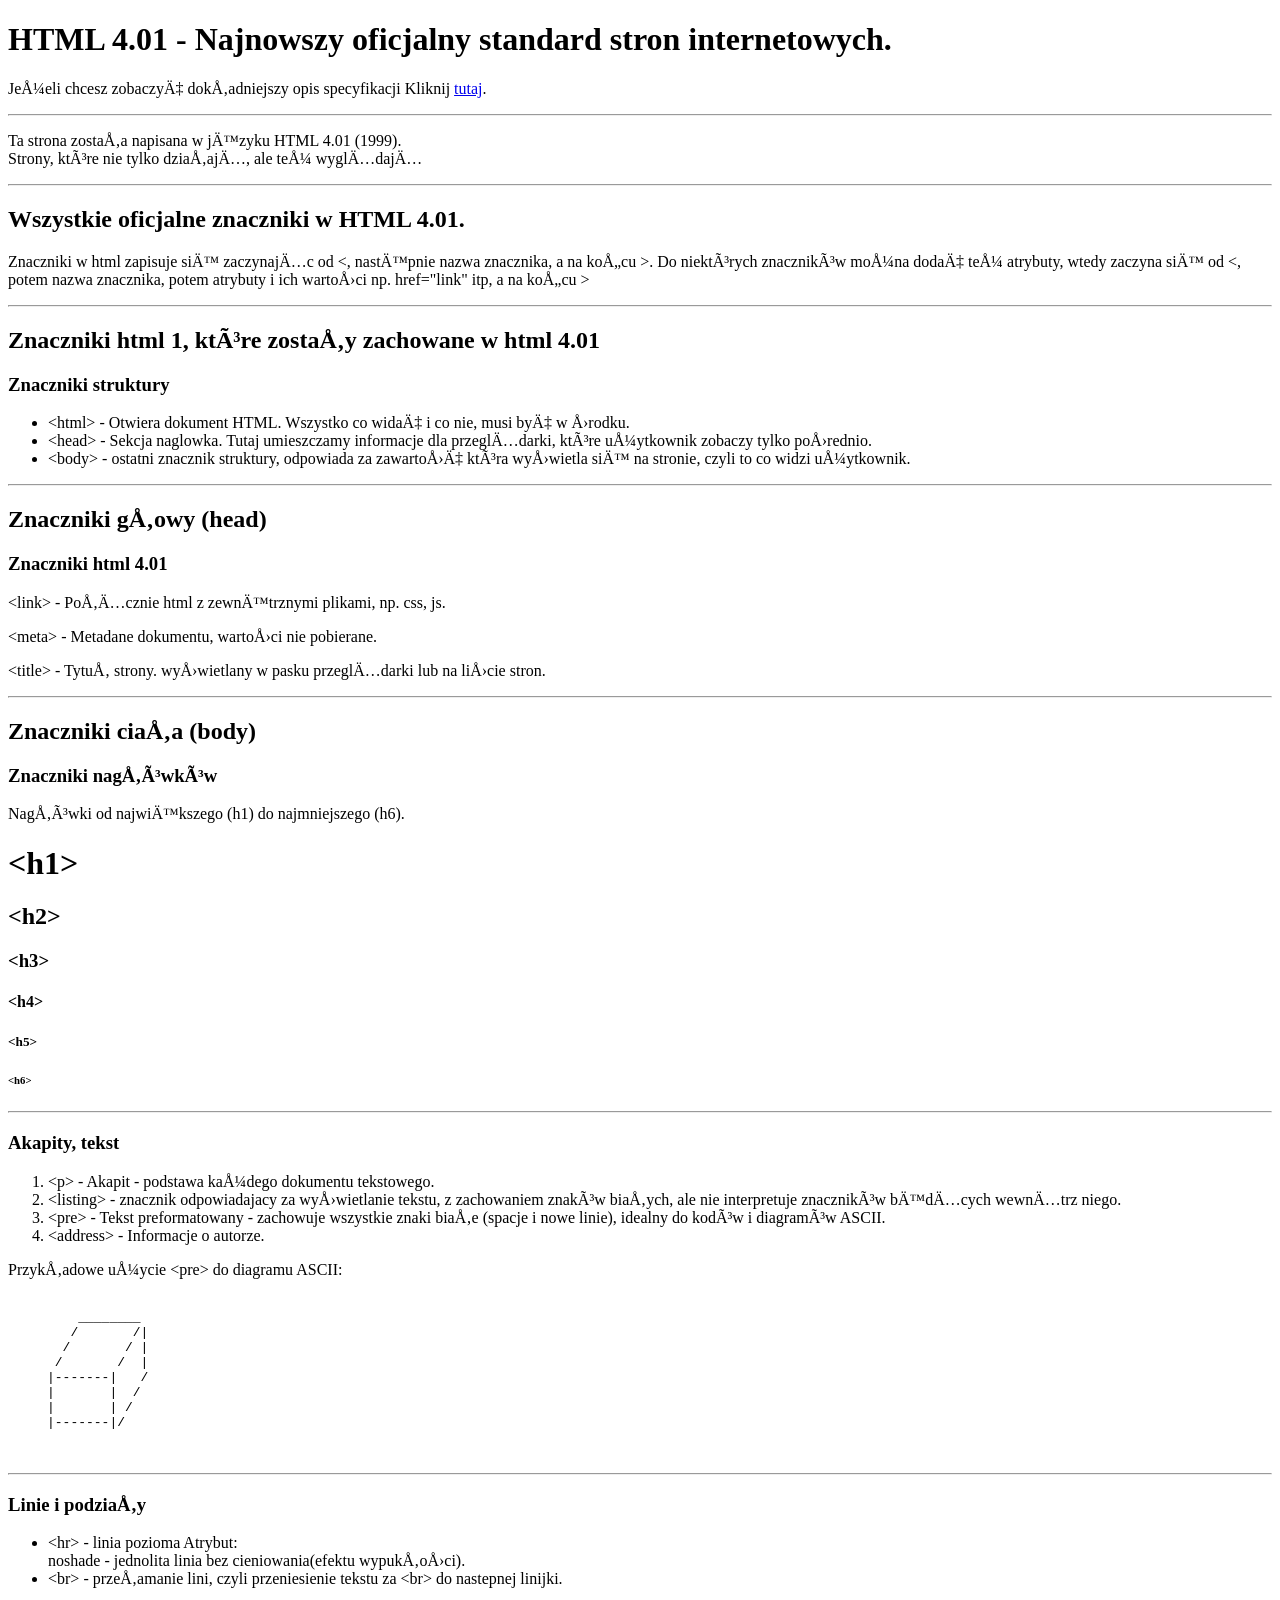
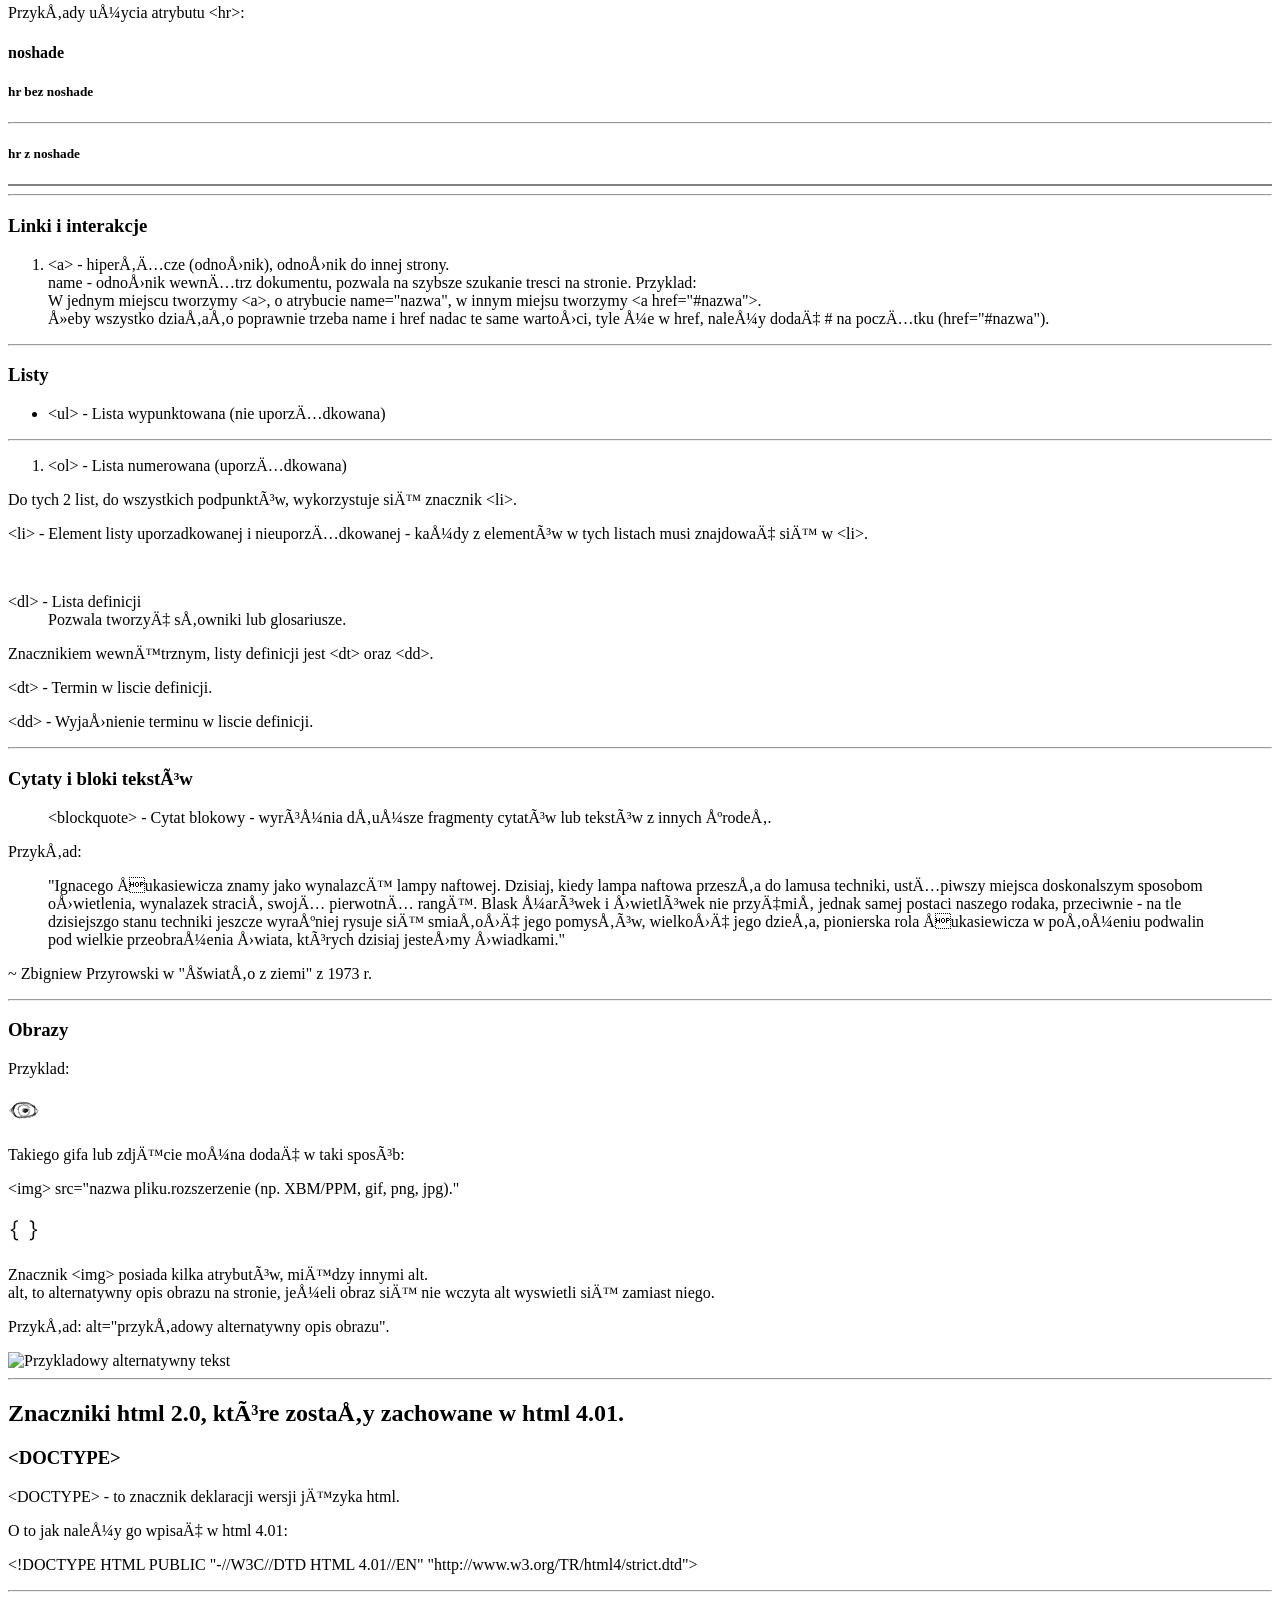
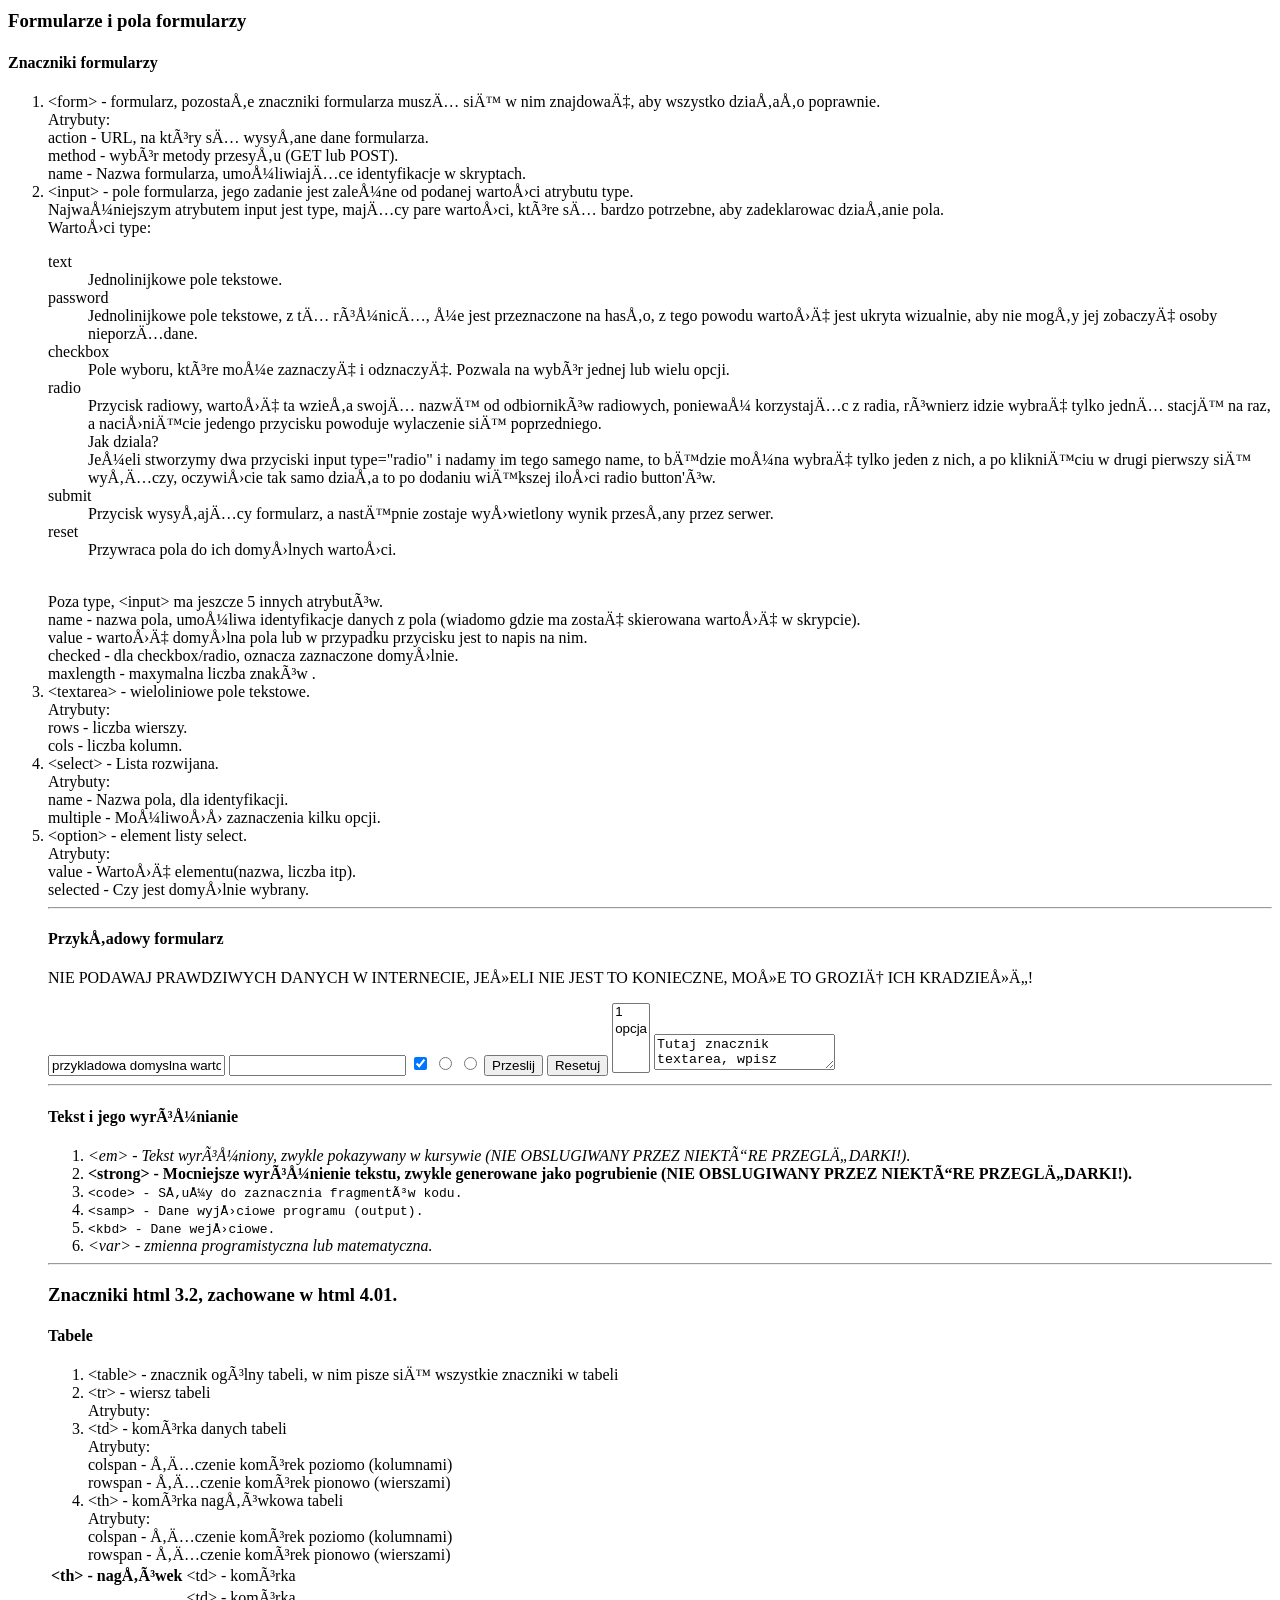
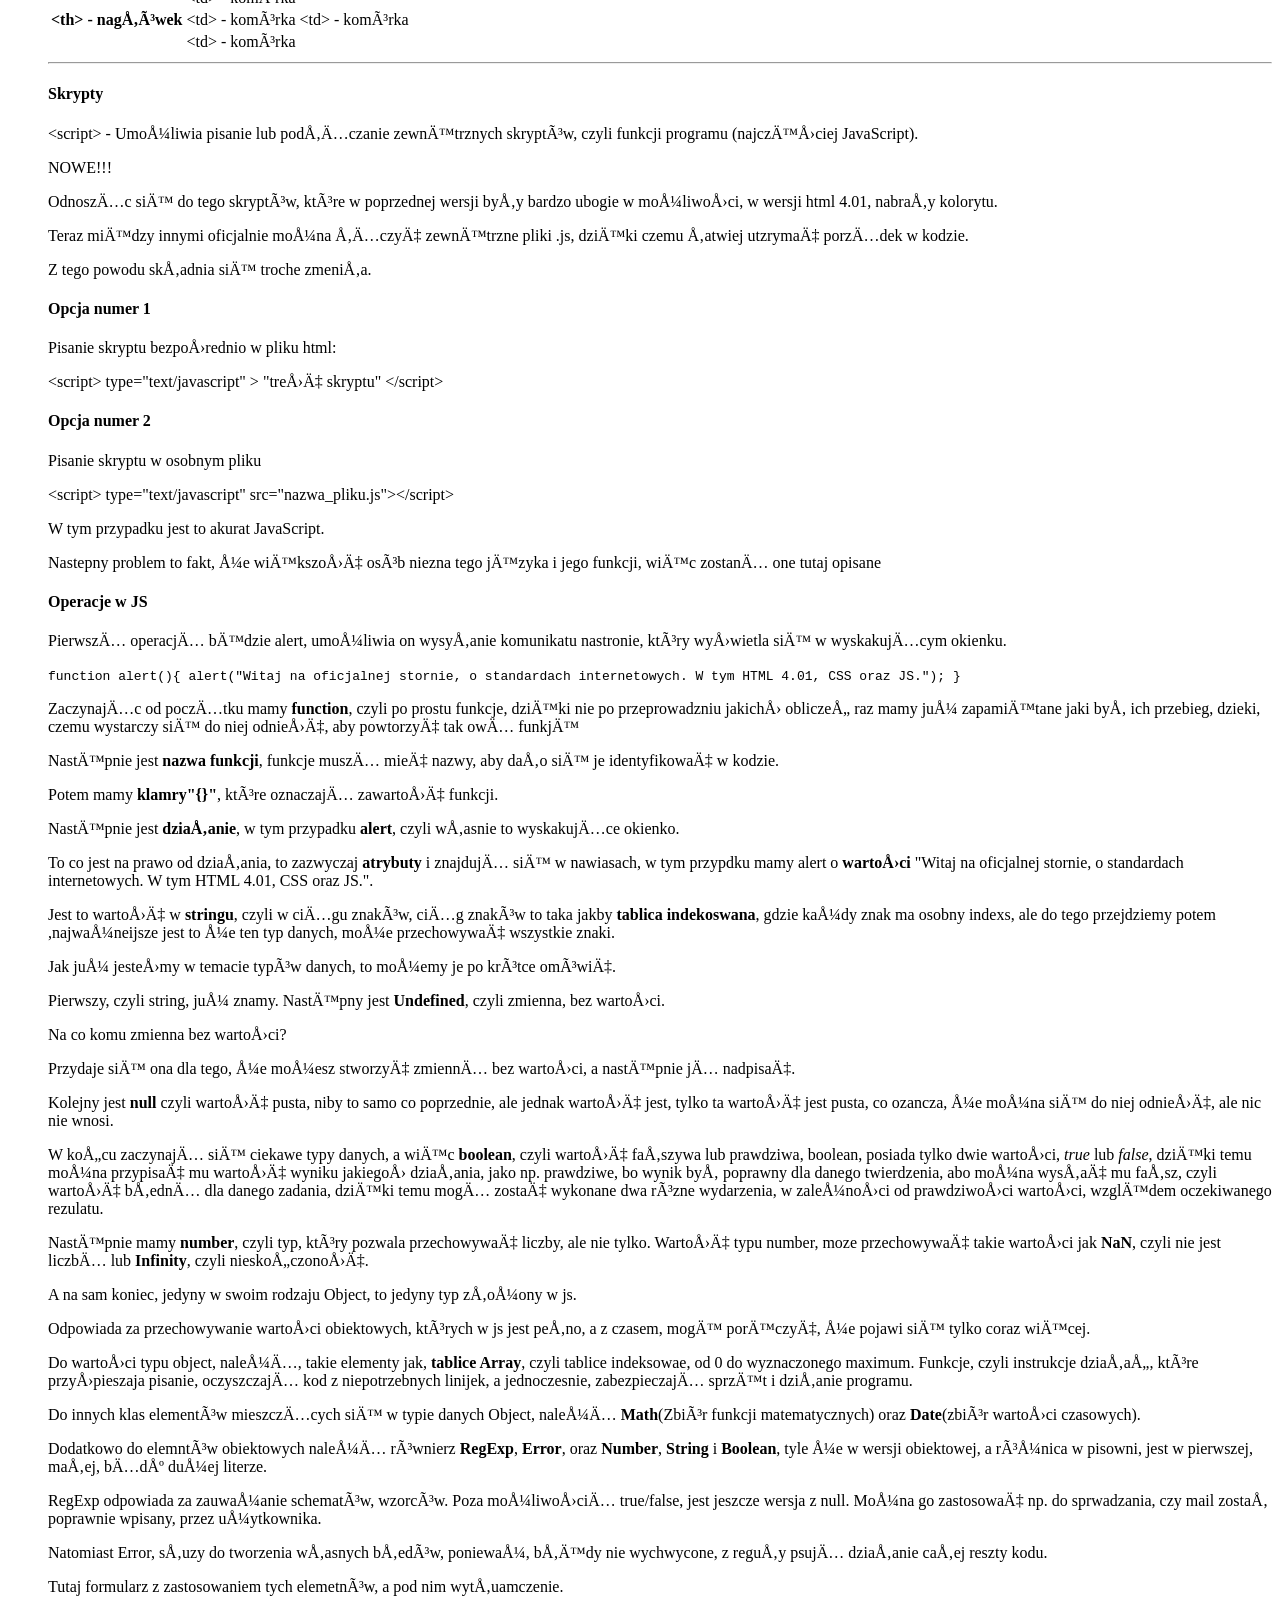
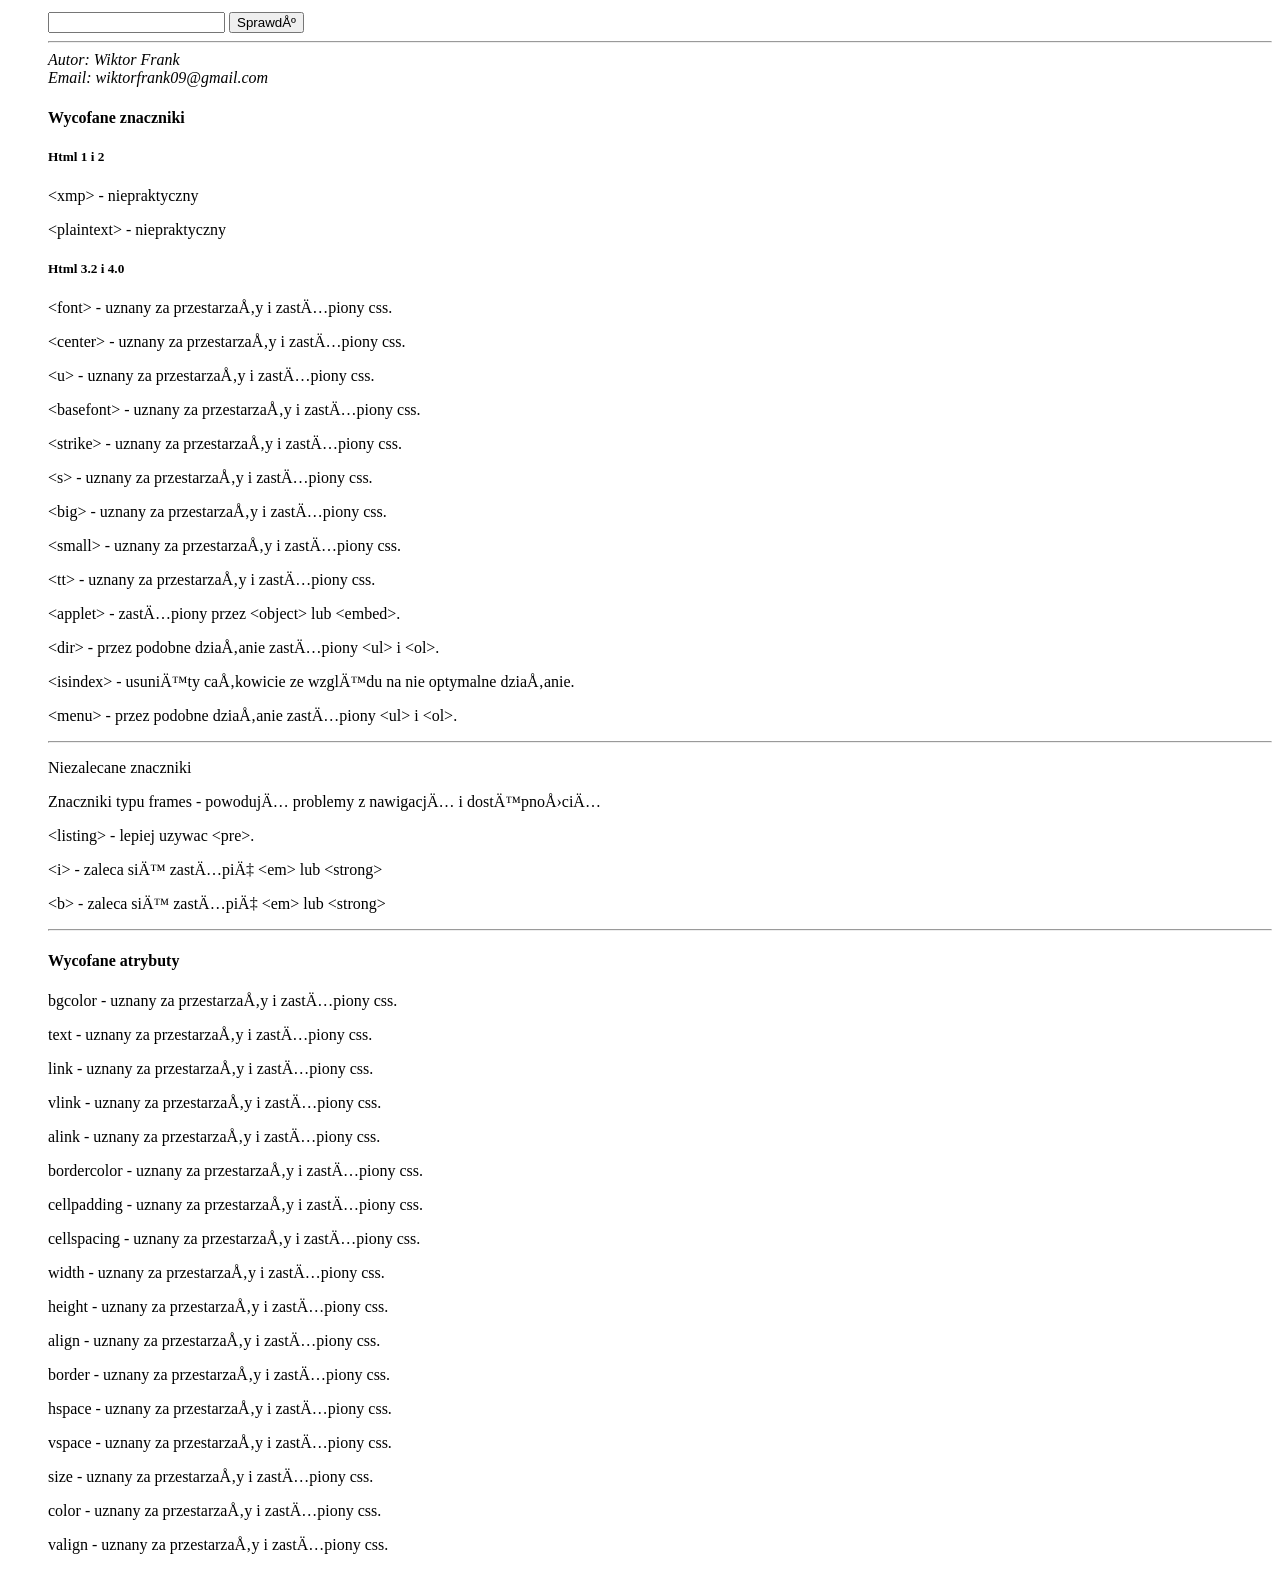
==== html 4.01/index.html @ 4a309d79 "Initial upload projects" ====
<!DOCTYPE HTML PUBLIC "-//W3C//DTD HTML 4.01//EN" "http://www.w3.org/TR/html4/strict.dtd">
<html>
  <head>
    <title>Oficjalna strona o HTML 4.01</title>
    
    <meta http-equiv="Content-Type" content="text/html; charset=ISO-8859-1">
    <meta name="Copyright" content="© 1997 Wiktor Frank">
    <meta name="Author" content="Wiktor Frank">
    <link rel="stylesheet" href="style.css" type="text/css">
    <link rel="icon" href="icon.png" type="image.png">
    <script type="text/javascript" src="main.js"></script>

  </head>
<body onload="alert()">
    <!--Przykladowy komentarz widac go tylko w kodzie.-->
    <h1>HTML 4.01 - Najnowszy oficjalny standard stron internetowych.</h1>

    <p>
        Jeżeli chcesz zobaczyć dokładniejszy opis specyfikacji Kliknij
      <a
        href="https://pl.wikipedia.org/wiki/HTML#Wersje_HTML"
        >tutaj</a
      >.
    </p>

    <hr>

    <p>Ta strona została napisana w języku HTML 4.01 (1999).<br>
    Strony, które nie tylko działają, ale też wyglądają</p>

    <hr>

    <h2>Wszystkie oficjalne znaczniki w HTML 4.01.</h2>
    <p> Znaczniki w html zapisuje się zaczynając od &lt;, następnie nazwa znacznika,
      a na końcu &gt;. Do niektórych znaczników można dodać też atrybuty, wtedy 
      zaczyna się od &lt;, potem nazwa znacznika, potem atrybuty i ich wartości
      np. href="link" itp, a na końcu &gt;</p>

    <hr>
    <a name="znacznikiHtml1"></a>
    <h2>Znaczniki html 1, które zostały zachowane w html 4.01</h2>
    <h3>Znaczniki struktury</h3>
    <ul>
        <li> 
            &lt;html&gt; - Otwiera dokument HTML. Wszystko co widać i co nie, musi być w środku.
        </li>

        <li>
           &lt;head&gt; - Sekcja naglowka. Tutaj umieszczamy informacje dla przeglądarki,
            które użytkownik zobaczy tylko pośrednio.
        </li>



        <li>
            &lt;body&gt; - ostatni znacznik struktury, odpowiada za zawartość która
            wyświetla się na stronie, czyli to co widzi użytkownik.
        </li>
    </ul>

    <hr>
    <h2>Znaczniki głowy (head)</h2>
    <h3>Znaczniki html 4.01</h3>
    <p>&lt;link&gt; - Połącznie html z zewnętrznymi plikami, np. css, js.</p>
    <p>&lt;meta&gt; - Metadane dokumentu, wartości nie pobierane.</p>
    <p>&lt;title&gt; - Tytuł strony. wyświetlany w pasku przeglądarki lub na liście stron.</p>
    
    <hr>
    <h2>Znaczniki ciała (body)</h2>
    <h3>Znaczniki nagłówków</h3>
    <p>
        Nagłówki od największego (h1) do najmniejszego (h6).
    </p>
    <h1>&lt;h1&gt;</h1>
    <h2>&lt;h2&gt;</h2>
    <h3>&lt;h3&gt;</h3>
    <h4>&lt;h4&gt;</h4>
    <h5>&lt;h5&gt;</h5>
    <h6>&lt;h6&gt;</h6>


    <hr>
    <h3>Akapity, tekst</h3>
    <ol>
        <li>
            &lt;p&gt; - Akapit - podstawa każdego dokumentu tekstowego.
        </li>
        <li>
            &lt;listing&gt; - znacznik odpowiadajacy za wyświetlanie tekstu, z zachowaniem znaków białych, ale nie interpretuje znaczników będących wewnątrz niego.
        </li>
        <li>
            &lt;pre&gt; - Tekst preformatowany - zachowuje wszystkie znaki białe (spacje i
            nowe linie), idealny do kodów i diagramów ASCII.
        </li>
        <li>&lt;address&gt; - Informacje o autorze.</li>
    </ol>
    <p>Przykładowe użycie &lt;pre&gt; do diagramu ASCII:</p>
    <pre>
 
         ________
        /       /|
       /       / |
      /       /  |
     |-------|   /
     |       |  /
     |       | /
     |-------|/
      
    </pre>

    <hr>
    <h3>Linie i podziały</h3>
    <ul>
        <li>
            &lt;hr&gt; - linia pozioma
            Atrybut: <br>
            noshade - jednolita linia bez cieniowania(efektu wypukłości).
        </li>
        <li>
            &lt;br&gt; - przełamanie lini, czyli przeniesienie tekstu za &lt;br&gt; do nastepnej linijki.
        </li>
    </ul>
    <p>Przykłady użycia atrybutu &lt;hr&gt;:</p>

    <h4>noshade</h4>
    <h5>hr bez noshade</h5>
    <hr>
    <h5>hr z noshade</h5>
    <hr noshade>
    <hr>
    <h3>Linki i interakcje</h3>
    <ol>
        <li>
            &lt;a&gt; - hiperłącze (odnośnik), odnośnik do innej strony. <br>

            name - odnośnik wewnątrz dokumentu, pozwala na szybsze szukanie tresci na stronie.
            Przyklad: <br>
            W jednym miejscu tworzymy &lt;a&gt;, o atrybucie name="nazwa", w innym miejsu tworzymy &lt;a href="#nazwa"&gt;. <br>
            Żeby wszystko działało poprawnie trzeba name i href nadac te same wartości, tyle że w href, należy dodać # na początku (href="#nazwa").
        </li>
            
    </ol>
    <hr>

    <h3>Listy</h3>
    <ul>
        <li>
            &lt;ul&gt; - Lista wypunktowana (nie uporządkowana)
        </li>
    </ul>
    <hr>
    <ol>
        <li>
            &lt;ol&gt; - Lista numerowana (uporządkowana)
        </li>
    </ol>
    <p>
      Do tych 2 list, do wszystkich podpunktów, wykorzystuje się znacznik &lt;li&gt;.
    </p>
    <p>
      &lt;li&gt; - Element listy uporzadkowanej i nieuporządkowanej - każdy z elementów
      w tych listach musi znajdować się w &lt;li&gt;.
    </p>
    <br>
    <dl>
        <dt>&lt;dl&gt; - Lista definicji</dt>
        <dd>
            Pozwala tworzyć słowniki lub glosariusze.
        </dd>
    </dl>
    <p>
        Znacznikiem wewnętrznym, listy definicji jest &lt;dt&gt; oraz &lt;dd&gt;.
    </p>
    <p>&lt;dt&gt; - Termin w liscie definicji.</p>
    <p>
        &lt;dd&gt; - Wyjaśnienie terminu w liscie definicji.
    </p>
    <hr />
    <h3>Cytaty i bloki tekstów</h3>
    <blockquote>
      &lt;blockquote&gt; - Cytat blokowy - wyróżnia dłuższe fragmenty cytatów lub
      tekstów z innych źrodeł.
    </blockquote>
    <p>Przykład:</p>
    <blockquote>
      "Ignacego Łukasiewicza znamy jako wynalazcę lampy naftowej. Dzisiaj, kiedy
      lampa naftowa przeszła do lamusa techniki, ustąpiwszy miejsca doskonalszym
      sposobom oświetlenia, wynalazek stracił swoją pierwotną rangę. Blask
      żarówek i świetlówek nie przyćmił jednak samej postaci naszego rodaka,
      przeciwnie - na tle dzisiejszgo stanu techniki jeszcze wyraźniej rysuje
      się smiałość jego pomysłów, wielkość jego dzieła, pionierska rola
      Łukasiewicza w położeniu podwalin pod wielkie przeobrażenia świata,
      których dzisiaj jesteśmy świadkami."
    </blockquote>
    <p>~ Zbigniew Przyrowski w "Światło z ziemi" z 1973 r.</p>
    <hr />
    <h3>Obrazy</h3>
    <p>Przyklad: </p>
    <img src="gif.gif" alt="przykladowy gif" title="obraz w gif">
    <p>Takiego gifa lub zdjęcie można dodać w taki sposób:</p>
    <p>&lt;img&gt; src="nazwa pliku.rozszerzenie (np. XBM/PPM, gif, png, jpg)."</p>
    <img src="icon.png" alt="ikona.png" title="ikona w png">
    <p>
        Znacznik &lt;img&gt; posiada kilka atrybutów, między innymi alt. <br>
        alt, to alternatywny opis obrazu na stronie, jeżeli obraz się nie wczyta alt wyswietli się zamiast niego.
    </p>
    <p>Przykład: alt="przykładowy alternatywny opis obrazu".</p>
    <img src="nieistniejacy plik" alt="Przykladowy alternatywny tekst ">
    <hr>
    <a name="znacznikiHtml2"></a>
    <h2>Znaczniki html 2.0, które zostały zachowane w html 4.01.</h2>
    <h3>&lt;DOCTYPE&gt;</h3>
    <p>&lt;DOCTYPE&gt; - to znacznik deklaracji wersji języka html.</p>
    <p>O to jak należy go wpisać w html 4.01:</p>
    <p>&lt;!DOCTYPE HTML PUBLIC "-//W3C//DTD HTML 4.01//EN" "http://www.w3.org/TR/html4/strict.dtd"&gt;</p>
    <p></p>
    <hr>
    <h3>Formularze i pola formularzy</h3>
    <h4>Znaczniki formularzy</h4>
    <ol>
        <li>
            &lt;form&gt; - formularz, pozostałe znaczniki formularza muszą się w nim znajdować, aby wszystko działało poprawnie. <br>
            Atrybuty: <br>
            action - URL, na który są wysyłane dane formularza. <br>
            method - wybór metody przesyłu (GET lub POST). <br>
            name - Nazwa formularza, umożliwiające identyfikacje w skryptach.
        </li>
        <li>&lt;input&gt; - pole formularza, jego zadanie jest zależne od podanej wartości atrybutu type. <br>
            Najważniejszym atrybutem input jest type, mający pare wartości, które są bardzo potrzebne, aby zadeklarowac działanie pola. <br>
            Wartości type: <br>
            <dl>
                <dt>text</dt>
                <dd>Jednolinijkowe pole tekstowe.</dd>
                <dt>password</dt>
                <dd>Jednolinijkowe pole tekstowe, z tą różnicą, że jest przeznaczone na hasło, z tego powodu wartość jest ukryta wizualnie, aby nie mogły jej zobaczyć osoby nieporządane.</dd>
                <dt>checkbox</dt>
                <dd>Pole wyboru, które może zaznaczyć i odznaczyć. Pozwala na wybór jednej lub wielu opcji.</dd>
                <dt>radio</dt>
                <dd>Przycisk radiowy, wartość ta wzieła swoją nazwę od odbiorników radiowych, ponieważ korzystając z radia, równierz idzie wybrać tylko jedną stację na raz, a naciśnięcie jedengo przycisku powoduje wylaczenie się poprzedniego. <br>
            Jak dziala? <br>
            Jeżeli stworzymy dwa przyciski input type="radio" i nadamy im tego samego name, to będzie można wybrać tylko jeden z nich, a po kliknięciu w drugi pierwszy się wyłączy, oczywiście tak samo działa to po dodaniu większej ilości radio button'ów.</dd>
                <dt>submit</dt>
                <dd>Przycisk wysyłający formularz, a następnie zostaje wyświetlony wynik przesłany przez serwer.</dd>
                <dt>reset</dt>
                <dd>Przywraca pola do ich domyślnych wartości.</dd>
            </dl>
            </li>
            <br>
                Poza type, &lt;input&gt; ma jeszcze 5 innych atrybutów. <br>
                name - nazwa pola, umożliwa identyfikacje danych z pola (wiadomo gdzie ma zostać skierowana wartość w skrypcie). <br>
                value - wartość domyślna pola lub w przypadku przycisku jest to napis na nim.<br>
                checked - dla checkbox/radio, oznacza zaznaczone domyślnie. <br>
                maxlength - maxymalna liczba znaków .

            <li>
                &lt;textarea&gt; - wieloliniowe pole tekstowe. <br>
                Atrybuty: <br>
                rows - liczba wierszy. <br>
                cols - liczba kolumn.

            </li>
            <li>
                &lt;select&gt; - Lista rozwijana. <br>
                Atrybuty: <br>
                name - Nazwa pola, dla identyfikacji. <br>
                multiple - Możliwośś zaznaczenia kilku opcji.
            </li>
            <li>
                &lt;option&gt; - element listy select. <br>
                Atrybuty: <br>
                value - Wartość elementu(nazwa, liczba itp). <br>
                selected - Czy jest domyślnie wybrany.
            </li>



    <hr>
    <h4>Przykładowy formularz</h4>
    <p>NIE PODAWAJ PRAWDZIWYCH DANYCH W INTERNECIE, JEŻELI NIE JEST TO KONIECZNE, MOŻE TO GROZIĆ ICH KRADZIEŻĄ!</p>
        <form action="" method="post">


            <input type="text" value="przykladowa domyslna wartosc" name="text">

            <input type="password" maxlength="10" name="password">

            <input type="checkbox" name="checkbox" checked value="Przykladowy checkbox">

            <input type="radio" value="radio button 1" name="radio">
            <input type="radio" value="radio button 2" name="radio">

            <input type="submit" value="Przeslij" name="submit">

            <input type="reset" value="Resetuj" name="reset">

            <select name="select" multiple>
                <option value="1">1</option>
                <option value="opcja">opcja</option>
            </select>



            <textarea name="textarea">Tutaj znacznik textarea, wpisz tekst.</textarea>



    </form>
    <hr>
    <h4>Tekst i jego wyróżnianie</h4>
    <ol>
        <li>
            <em>&lt;em&gt; - Tekst wyróżniony, zwykle pokazywany w kursywie (NIE OBSLUGIWANY PRZEZ NIEKTÓRE PRZEGLĄDARKI!).</em>
        </li>
        <li>
            <strong>&lt;strong&gt; - Mocniejsze wyróżnienie tekstu, zwykle generowane jako pogrubienie (NIE OBSLUGIWANY PRZEZ NIEKTÓRE PRZEGLĄDARKI!). </strong>
        </li>
        <li>
            <code>&lt;code&gt; - Służy do zaznacznia fragmentów kodu.</code> 
        </li>
        <li>
            <samp>&lt;samp&gt; - Dane wyjściowe programu (output).</samp>
        </li>
        <li>
            <kbd>&lt;kbd&gt; - Dane wejściowe.</kbd>
        </li>
        <li>
            <var>&lt;var&gt; - zmienna programistyczna lub matematyczna.</var>
        </li>


    </ol>
    <hr>
    <a name="znacznikiHtml3"></a>
    <h3>Znaczniki html 3.2, zachowane w html 4.01.</h3>
    <h4>Tabele</h4>
    <ol>
        <li>&lt;table&gt; - znacznik ogólny tabeli, w nim pisze się wszystkie znaczniki w tabeli
            <br>

            
        </li>
        <li>&lt;tr&gt; - wiersz tabeli <br>
        Atrybuty: <br>
            
        


        </li>
        <li>&lt;td&gt; - komórka danych tabeli <br>
        Atrybuty: <br>
            

        colspan - łączenie komórek poziomo (kolumnami) <br>
        rowspan - łączenie komórek pionowo (wierszami)
    
    </li>
        <li>&lt;th&gt; - komórka nagłówkowa tabeli <br>
        Atrybuty: <br>
            

        colspan - łączenie komórek poziomo (kolumnami) <br>
        rowspan - łączenie komórek pionowo (wierszami)</li>
    </ol>
    <table>
        <tr>
            <th>&lt;th&gt; - nagłówek</th>
            <td colspan="2">&lt;td&gt; - komórka</td>
        </tr>
        <tr>
            <th rowspan="4">&lt;th&gt; - nagłówek</th>
            <td>&lt;td&gt; - komórka</td>
        </tr>
        <tr>
            <td>&lt;td&gt; - komórka</td>
            <td>&lt;td&gt; - komórka</td>
        </tr>
        <tr>
            <td>&lt;td&gt; - komórka</td>
        </tr>

    </table>
    <hr>
    <h4>Skrypty</h4>
    <p>&lt;script&gt; - Umożliwia pisanie lub podłączanie zewnętrznych skryptów, czyli funkcji programu (najczęściej JavaScript).</p>
    <script type="text/javascript" src="main.js"></script>
    <p>NOWE!!!</p>
    <p>Odnosząc się do tego skryptów, które w poprzednej wersji były bardzo ubogie w możliwości, w wersji html 4.01, nabrały kolorytu.

    </p>
    <p>Teraz między innymi oficjalnie można łączyć zewnętrzne pliki .js, dzięki czemu łatwiej utzrymać porządek w kodzie. </p>
    <p>Z tego powodu składnia się troche zmeniła.</p>
    <h4>Opcja numer 1</h4>
    <p>Pisanie skryptu bezpośrednio w pliku html:</p>
    <p>&lt;script&gt; type="text/javascript" >
        "treść skryptu"
    &lt;/script&gt;</p>
    <h4>Opcja numer 2</h4>
    <p>Pisanie skryptu w osobnym pliku</p>
    &lt;script&gt; type="text/javascript" src="nazwa_pliku.js">&lt;/script&gt;
    <p>W tym przypadku jest to akurat JavaScript.</p>
    <p>Nastepny problem to fakt, że większość osób niezna tego języka i jego funkcji, więc zostaną one tutaj opisane</p>
    <h4>Operacje w JS</h4>
    <p>Pierwszą operacją będzie alert, umożliwia on wysyłanie komunikatu nastronie, który wyświetla się w wyskakującym okienku.</p>
    <p><code>    function alert(){
        alert("Witaj na oficjalnej stornie, o standardach internetowych. W tym HTML 4.01, CSS oraz JS.");
    }</code></p>
    <p>Zaczynając od początku mamy <strong>function</strong>, czyli po prostu funkcje, dzięki nie po przeprowadzniu jakichś obliczeń raz mamy już zapamiętane jaki był ich przebieg, dzieki, czemu wystarczy się do niej odnieść, aby powtorzyć tak ową funkję</p>
    <p>Następnie jest <strong>nazwa funkcji</strong>, funkcje muszą mieć nazwy, aby dało się je identyfikować w kodzie.</p>
    <p>Potem mamy <strong>klamry"{}"</strong>, które oznaczają zawartość funkcji.</p>
    <p>Następnie jest <strong>działanie</strong>, w tym przypadku <strong>alert</strong>, czyli własnie to wyskakujące okienko.</p>
    <p>To co jest na prawo od działania, to zazwyczaj <strong>atrybuty</strong> i znajdują się w nawiasach, w tym przypdku mamy alert o <strong>wartości</strong> "Witaj na oficjalnej stornie, o standardach internetowych. W tym HTML 4.01, CSS oraz JS.".</p>
    <p>Jest to wartość w <strong>stringu</strong>, czyli w ciągu znaków, ciąg znaków to taka jakby <strong>tablica indekoswana</strong>, gdzie każdy znak ma osobny indexs, ale do tego przejdziemy potem ,najważneijsze jest to że ten typ danych, może przechowywać wszystkie znaki.</p>
    <p>Jak już jesteśmy w temacie typów danych, to możemy je po krótce omówić.</p>
    <p>Pierwszy, czyli string, już znamy. Następny jest <strong>Undefined</strong>, czyli zmienna, bez wartości.</p>
    <p>Na co komu zmienna bez wartości?</p>
    <p>Przydaje się ona dla tego, że możesz stworzyć zmienną bez wartości, a następnie ją nadpisać.</p>
    <p>Kolejny jest <strong>null</strong>  czyli wartość pusta, niby to samo co poprzednie, ale jednak wartość jest, tylko ta wartość jest pusta, co ozancza, że można się do niej odnieść, ale nic nie wnosi.</p>
    <p>W końcu zaczynają się ciekawe typy danych, a więc <strong>boolean</strong>, czyli wartość fałszywa lub prawdziwa, boolean, posiada tylko dwie wartości, <em>true</em> lub <em>false</em>, dzięki temu można przypisać mu wartość wyniku jakiegoś działania, jako np. prawdziwe, bo wynik był poprawny dla danego twierdzenia, abo można wysłać mu fałsz, czyli wartość błedną dla danego zadania, dzięki temu mogą zostać wykonane dwa rózne wydarzenia, w zależności od prawdziwości wartości, względem oczekiwanego rezulatu.</p>
    <p>Następnie mamy <strong>number</strong>, czyli typ, który pozwala przechowywać liczby, ale nie tylko. Wartość typu number, moze przechowywać takie wartości jak <strong>NaN</strong>, czyli nie jest liczbą lub <strong>Infinity</strong>, czyli nieskończoność.</p>
    <p>A na sam koniec, jedyny w swoim rodzaju Object, to jedyny typ złożony w js.</p>
    <p>Odpowiada za przechowywanie wartości obiektowych, których w js jest pełno, a z czasem, mogę poręczyć, że pojawi się tylko coraz więcej.</p>
    <p>Do wartości typu object, należą, takie elementy jak, <strong>tablice Array</strong>, czyli tablice indeksowae, od 0 do wyznaczonego maximum. Funkcje, czyli instrukcje działań, które przyśpieszaja pisanie, oczyszczają kod z niepotrzebnych linijek, a jednoczesnie, zabezpieczają sprzęt i dziłanie programu. </p>
    <p>Do innych klas elementów mieszczących się w typie danych Object, należą <strong>Math</strong>(Zbiór funkcji matematycznych) oraz <strong>Date</strong>(zbiór wartości czasowych). </p>
    <p>Dodatkowo do elemntów obiektowych należą równierz <strong>RegExp</strong>, <strong>Error</strong>, oraz <strong>Number</strong>, <strong>String</strong> i <strong>Boolean</strong>, tyle że w wersji obiektowej, a różnica w pisowni, jest w pierwszej, małej, bądź dużej literze.</p>
    <p>RegExp odpowiada za zauważanie schematów, wzorców. Poza możliwością true/false, jest jeszcze wersja z null. Można go zastosować np. do sprwadzania, czy mail został poprawnie wpisany, przez użytkownika.</p>
    <p>Natomiast Error, słuzy do tworzenia własnych błedów, ponieważ, błędy nie wychwycone, z reguły psują działanie całej reszty kodu.</p>

    <p>Tutaj formularz z zastosowaniem tych elemetnów, a pod nim wytłuamczenie.</p>
    
        <input type="text" name="mail">
        <button onclick="Sprawdzanie_maila()">Sprawdź</button>
    
    <hr>
    <address>
        Autor: Wiktor Frank<br>
        Email: wiktorfrank09@gmail.com
    </address>
    <h4>Wycofane znaczniki</h4>
    <h5>Html 1 i 2</h5>
    <p>&lt;xmp&gt; - niepraktyczny</p>
    <p>&lt;plaintext&gt; - niepraktyczny</p>
    <h5>Html 3.2 i 4.0</h5>
    <p>&lt;font&gt; - uznany za przestarzały i zastąpiony css.</p>
    <p>&lt;center&gt; - uznany za przestarzały i zastąpiony css.</p>
    <p>&lt;u&gt; - uznany za przestarzały i zastąpiony css.</p>
    <p>&lt;basefont&gt; - uznany za przestarzały i zastąpiony css.</p>
    <p>&lt;strike&gt; - uznany za przestarzały i zastąpiony css.</p>
    <p>&lt;s&gt; - uznany za przestarzały i zastąpiony css.</p>
    <p>&lt;big&gt; - uznany za przestarzały i zastąpiony css.</p>
    <p>&lt;small&gt; - uznany za przestarzały i zastąpiony css.</p>
    <p>&lt;tt&gt; - uznany za przestarzały i zastąpiony css.</p>
    <p>&lt;applet&gt; - zastąpiony przez &lt;object&gt; lub &lt;embed&gt;.</p>
    <p>&lt;dir&gt; - przez podobne działanie zastąpiony &lt;ul&gt; i &lt;ol&gt;.</p>
    <p>&lt;isindex&gt; - usunięty całkowicie ze względu na nie optymalne działanie.</p>
    <p>&lt;menu&gt; - przez podobne działanie zastąpiony &lt;ul&gt; i &lt;ol&gt;.</p>
    <hr>
    <p>Niezalecane znaczniki</p>
    <p>Znaczniki typu frames - powodują problemy z nawigacją i dostępnością</p>
    <p>&lt;listing&gt;  - lepiej uzywac &lt;pre&gt;.</p>
    <p>&lt;i&gt; - zaleca się zastąpić &lt;em&gt; lub &lt;strong&gt;</p>
    <p>&lt;b&gt; - zaleca się zastąpić &lt;em&gt; lub &lt;strong&gt;</p>

    <hr>

    <h4>Wycofane atrybuty</h4>
    <p>bgcolor - uznany za przestarzały i zastąpiony css.</p>
    <p>text - uznany za przestarzały i zastąpiony css.</p>
    <p>link - uznany za przestarzały i zastąpiony css.</p>
    <p>vlink - uznany za przestarzały i zastąpiony css.</p>
    <p>alink - uznany za przestarzały i zastąpiony css.</p>
    <p>bordercolor - uznany za przestarzały i zastąpiony css.</p>
    <p>cellpadding - uznany za przestarzały i zastąpiony css.</p>
    <p>cellspacing - uznany za przestarzały i zastąpiony css.</p>
    <p>width - uznany za przestarzały i zastąpiony css.</p>
    <p>height - uznany za przestarzały i zastąpiony css.</p>
    <p>align - uznany za przestarzały i zastąpiony css.</p>
    <p>border - uznany za przestarzały i zastąpiony css.</p>
    <p>hspace - uznany za przestarzały i zastąpiony css.</p>
    <p>vspace - uznany za przestarzały i zastąpiony css.</p>
    <p>size - uznany za przestarzały i zastąpiony css.</p>
    <p>color - uznany za przestarzały i zastąpiony css.</p>
    <p>valign - uznany za przestarzały i zastąpiony css.</p>



</body>
</html>
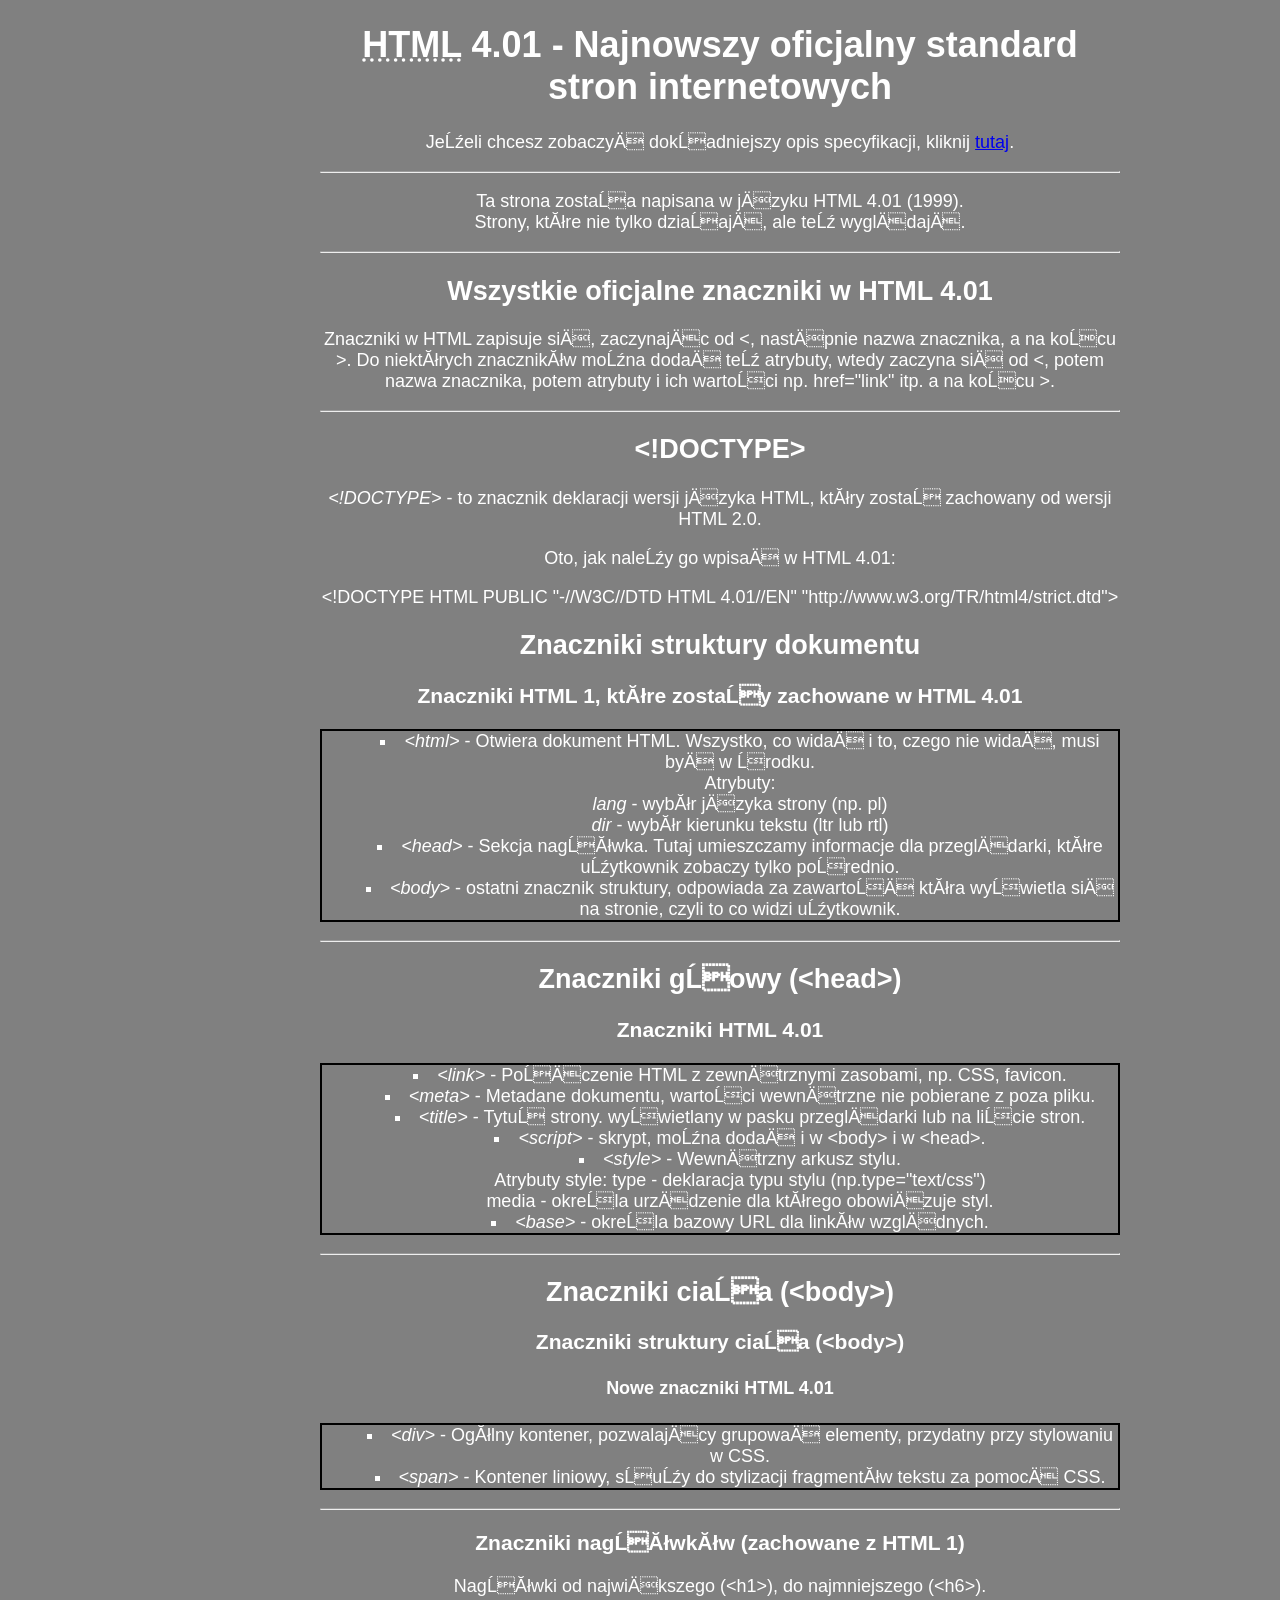
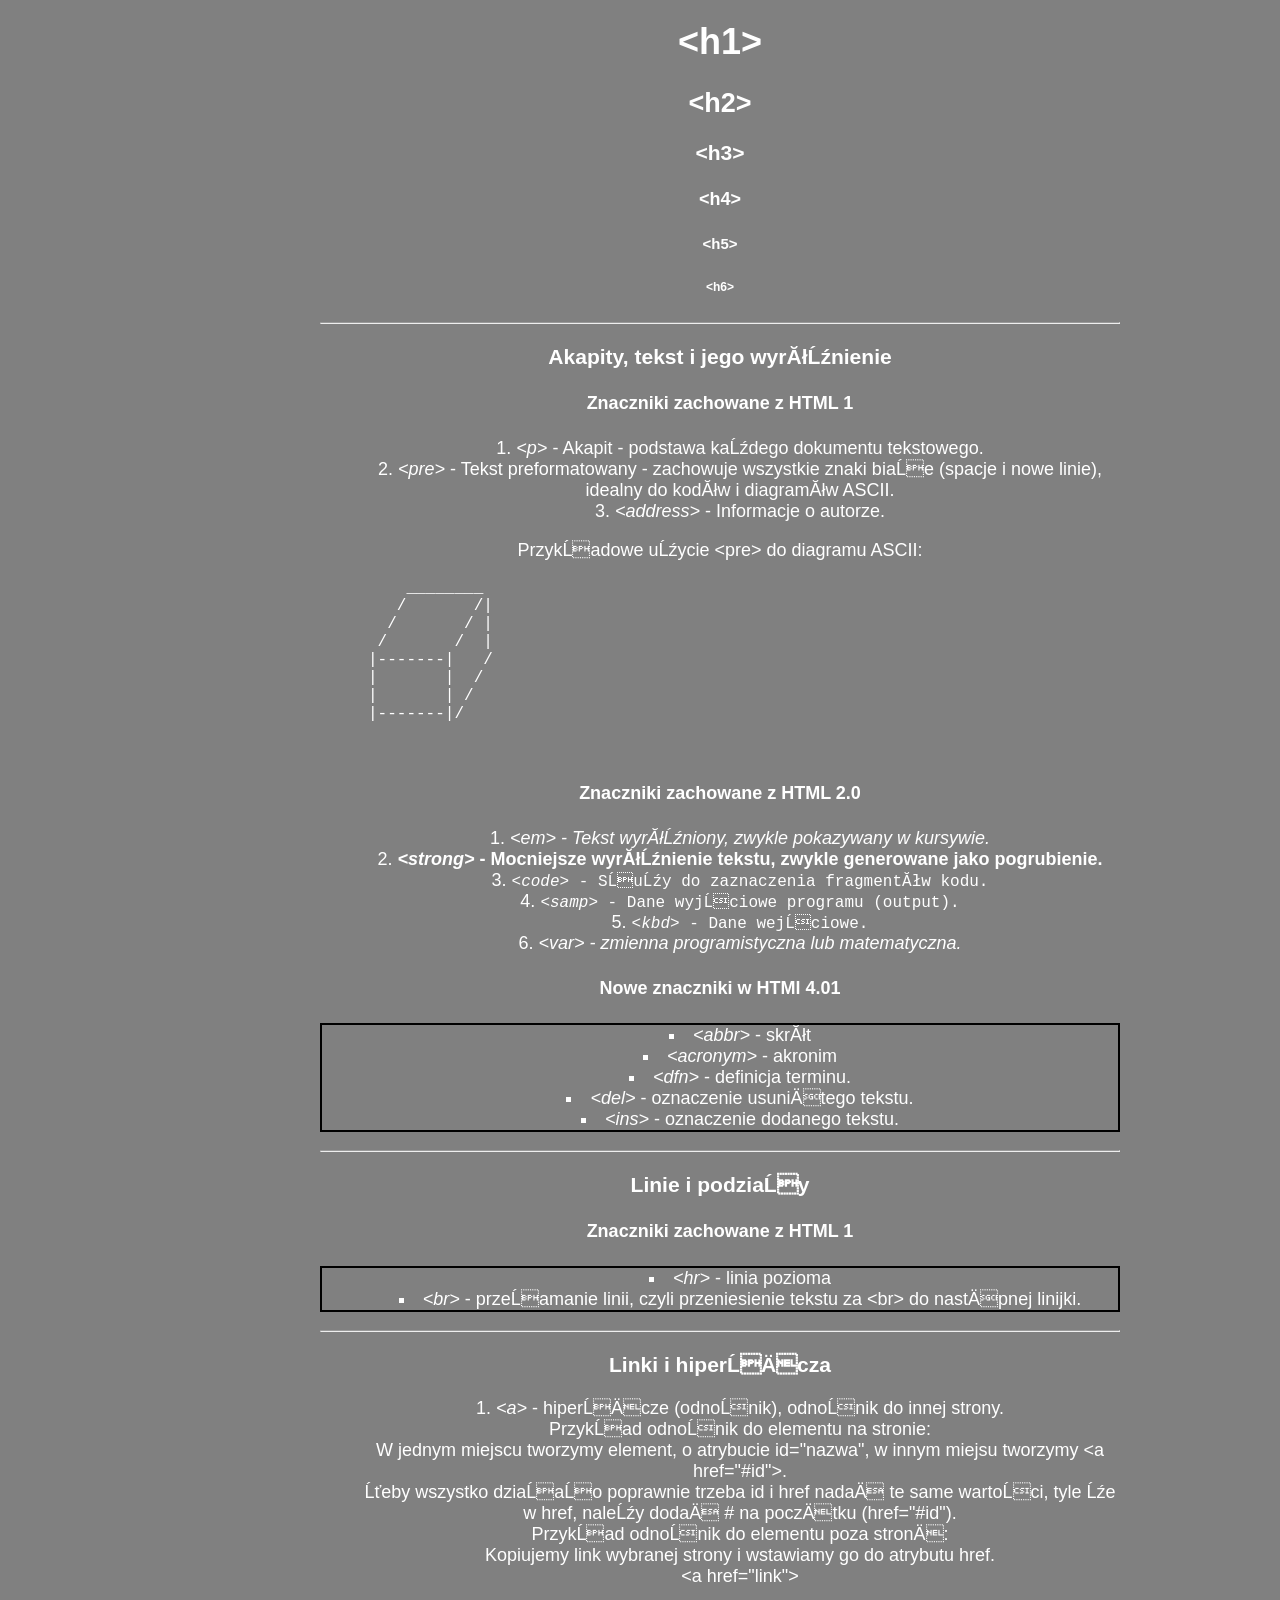
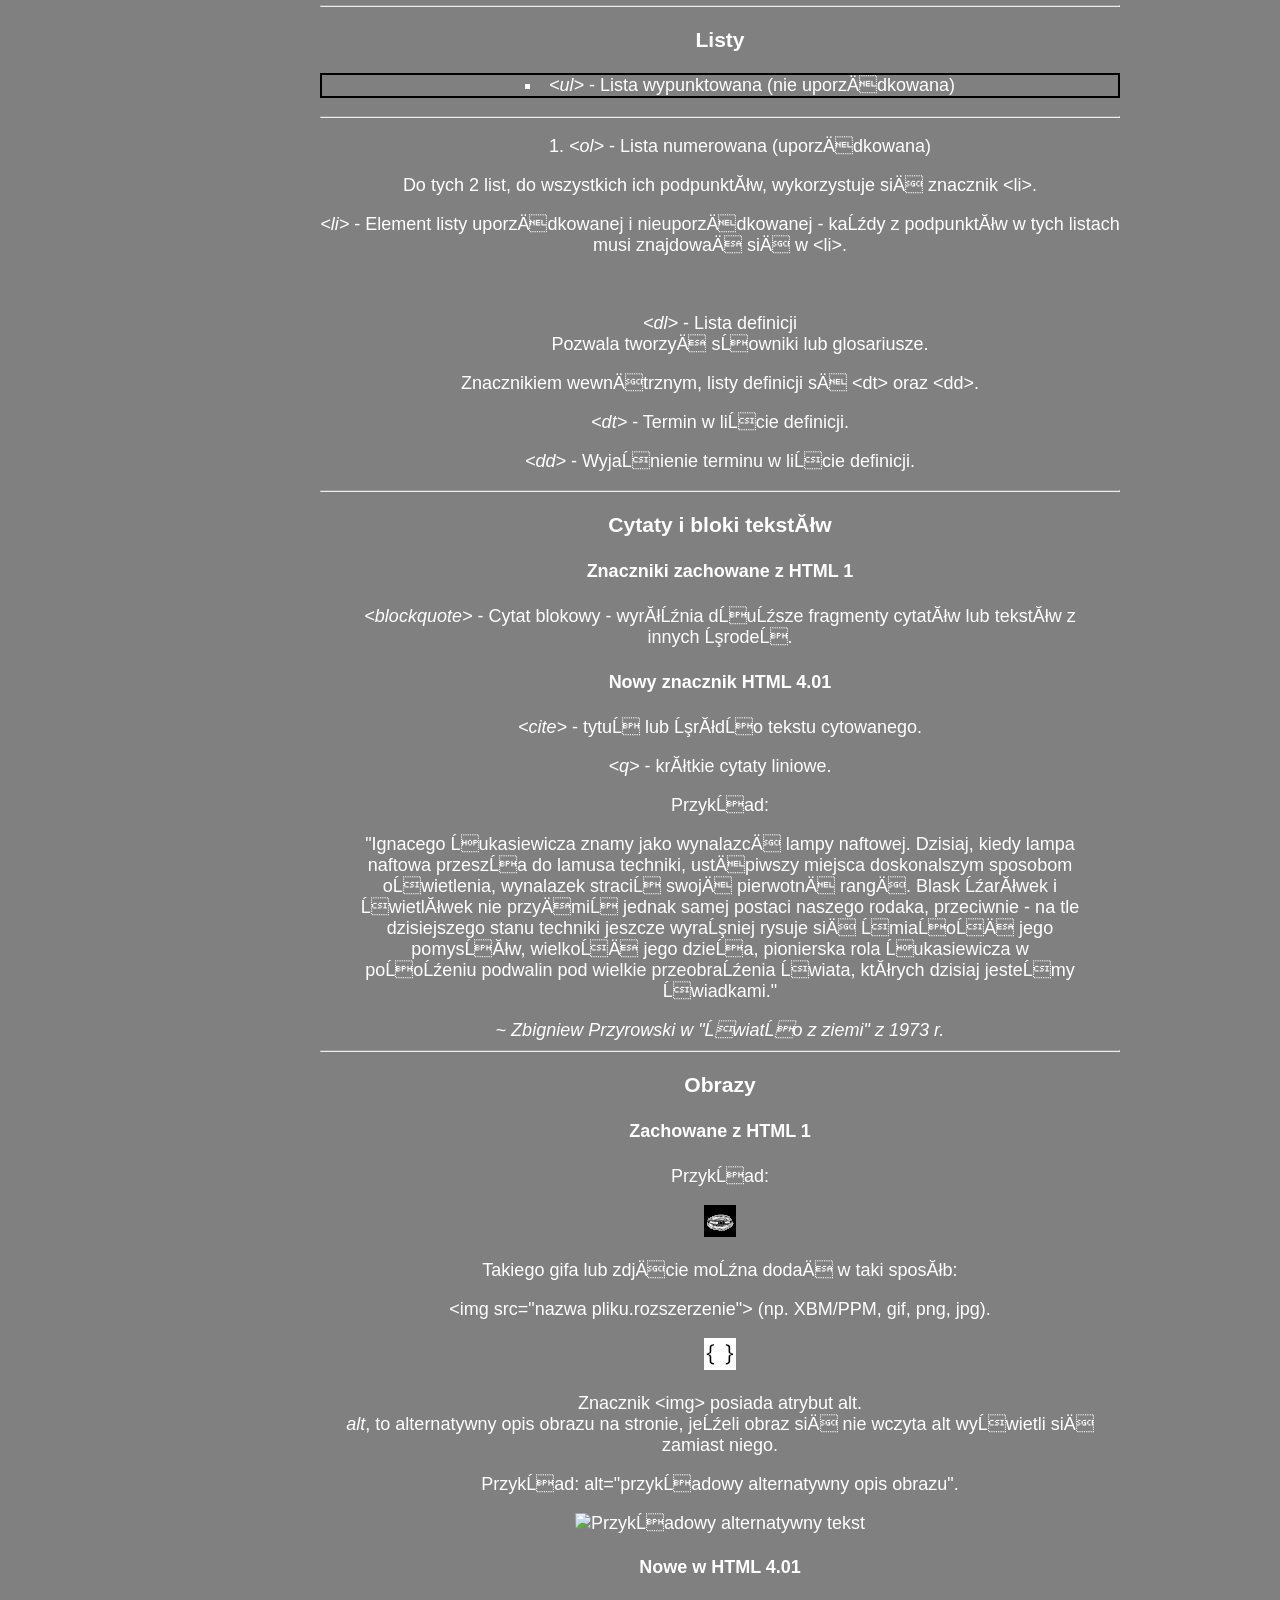
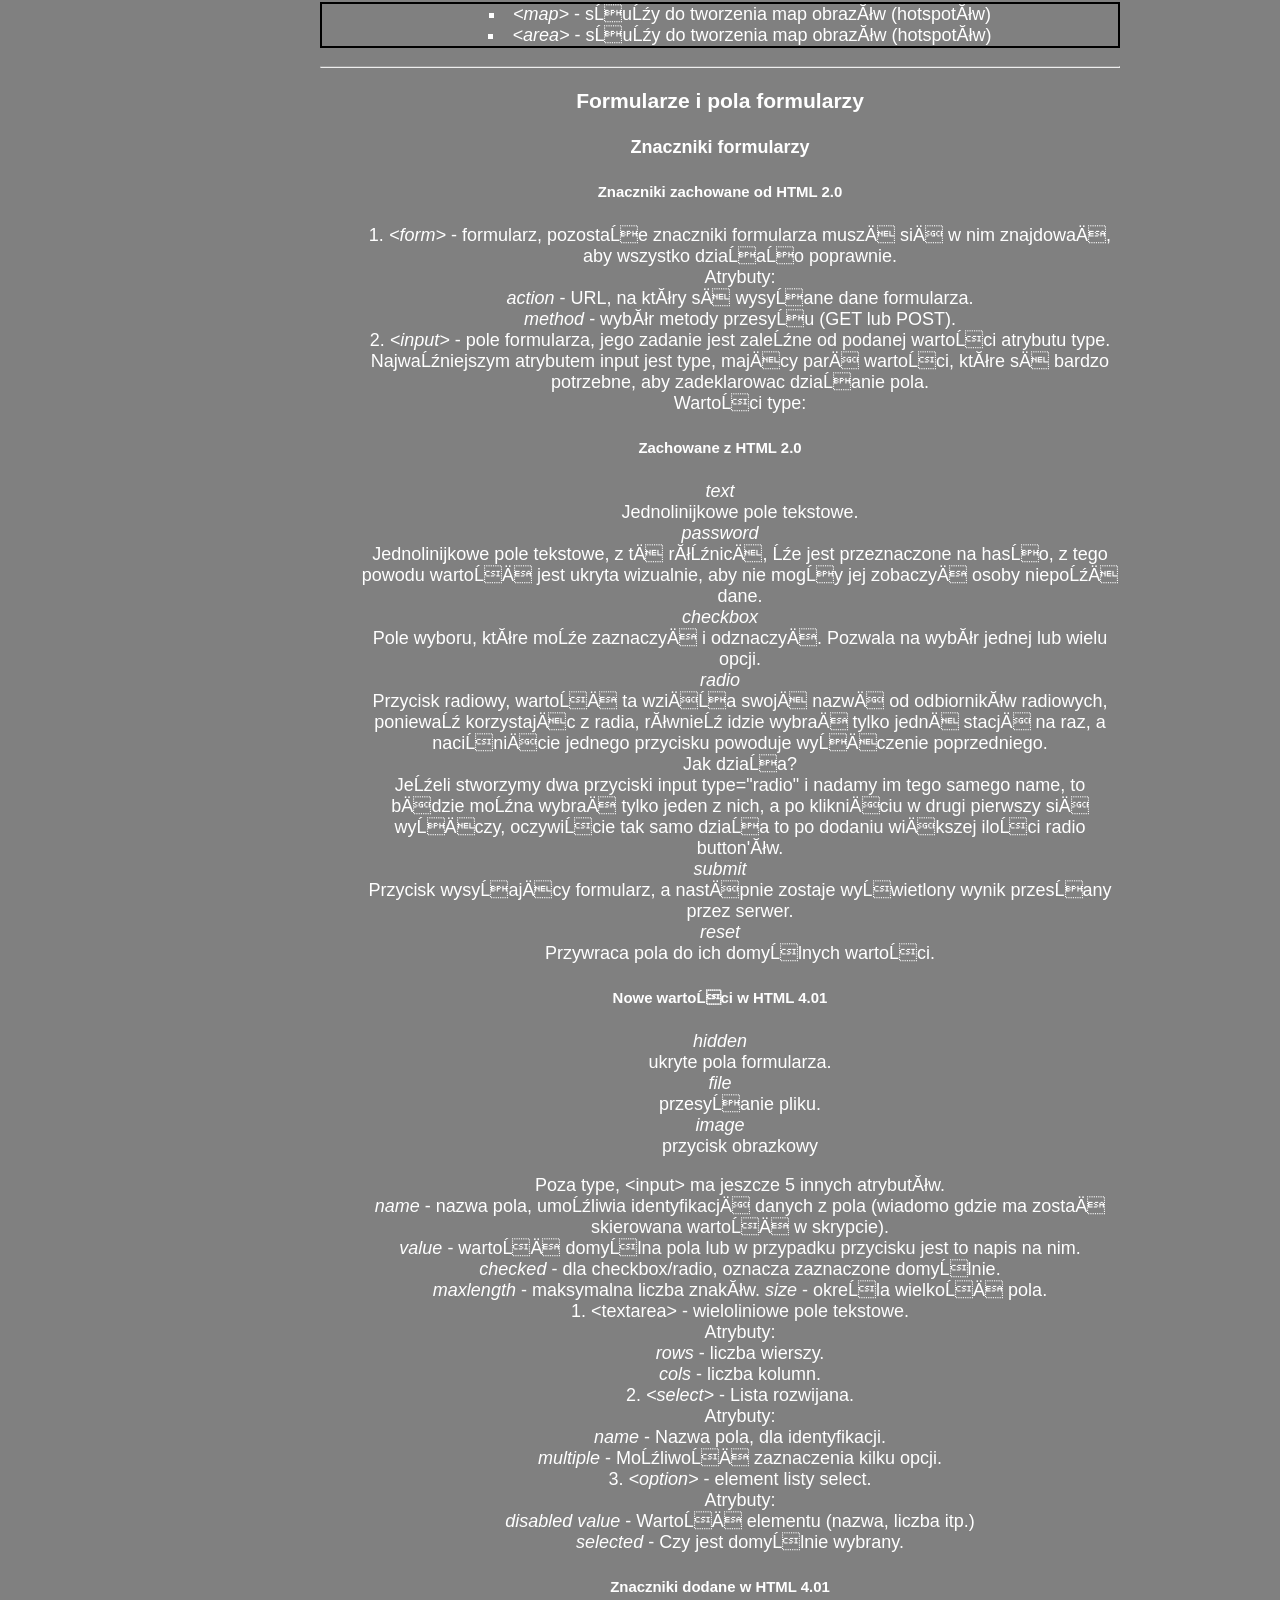
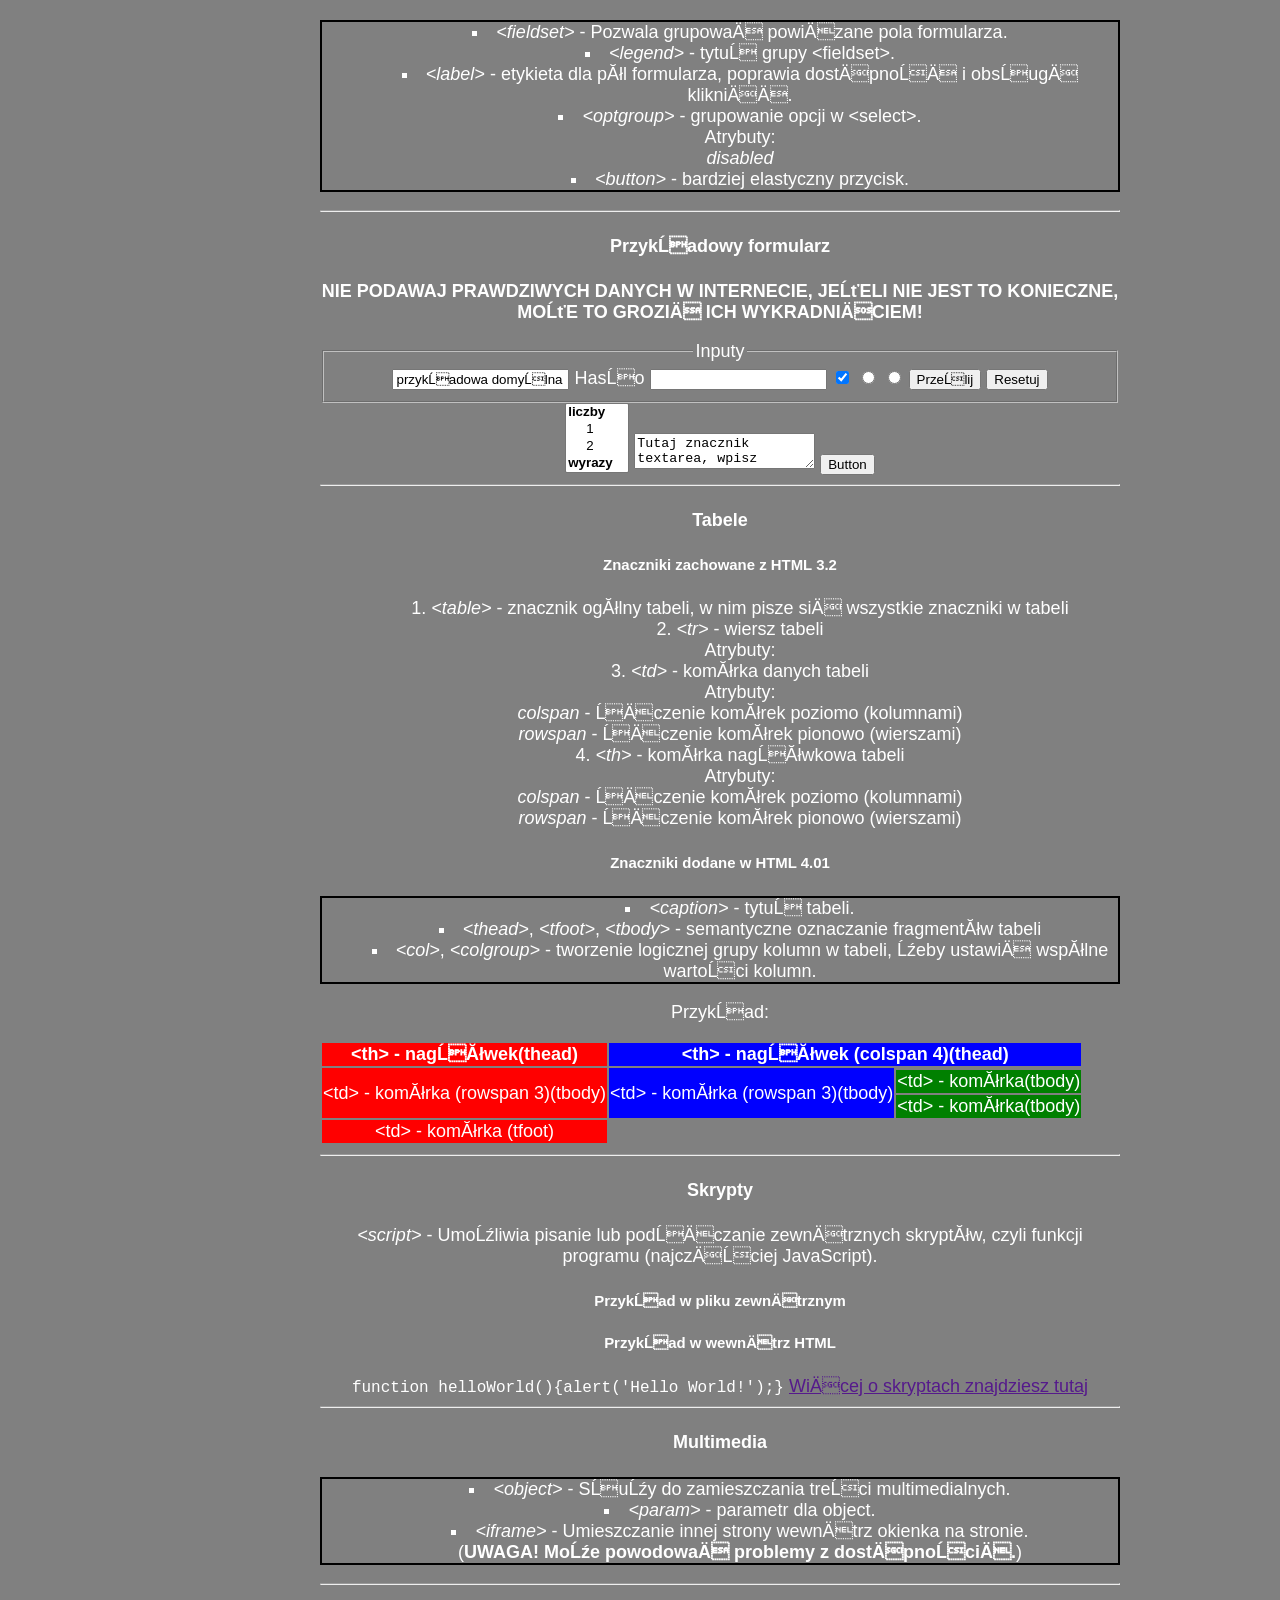
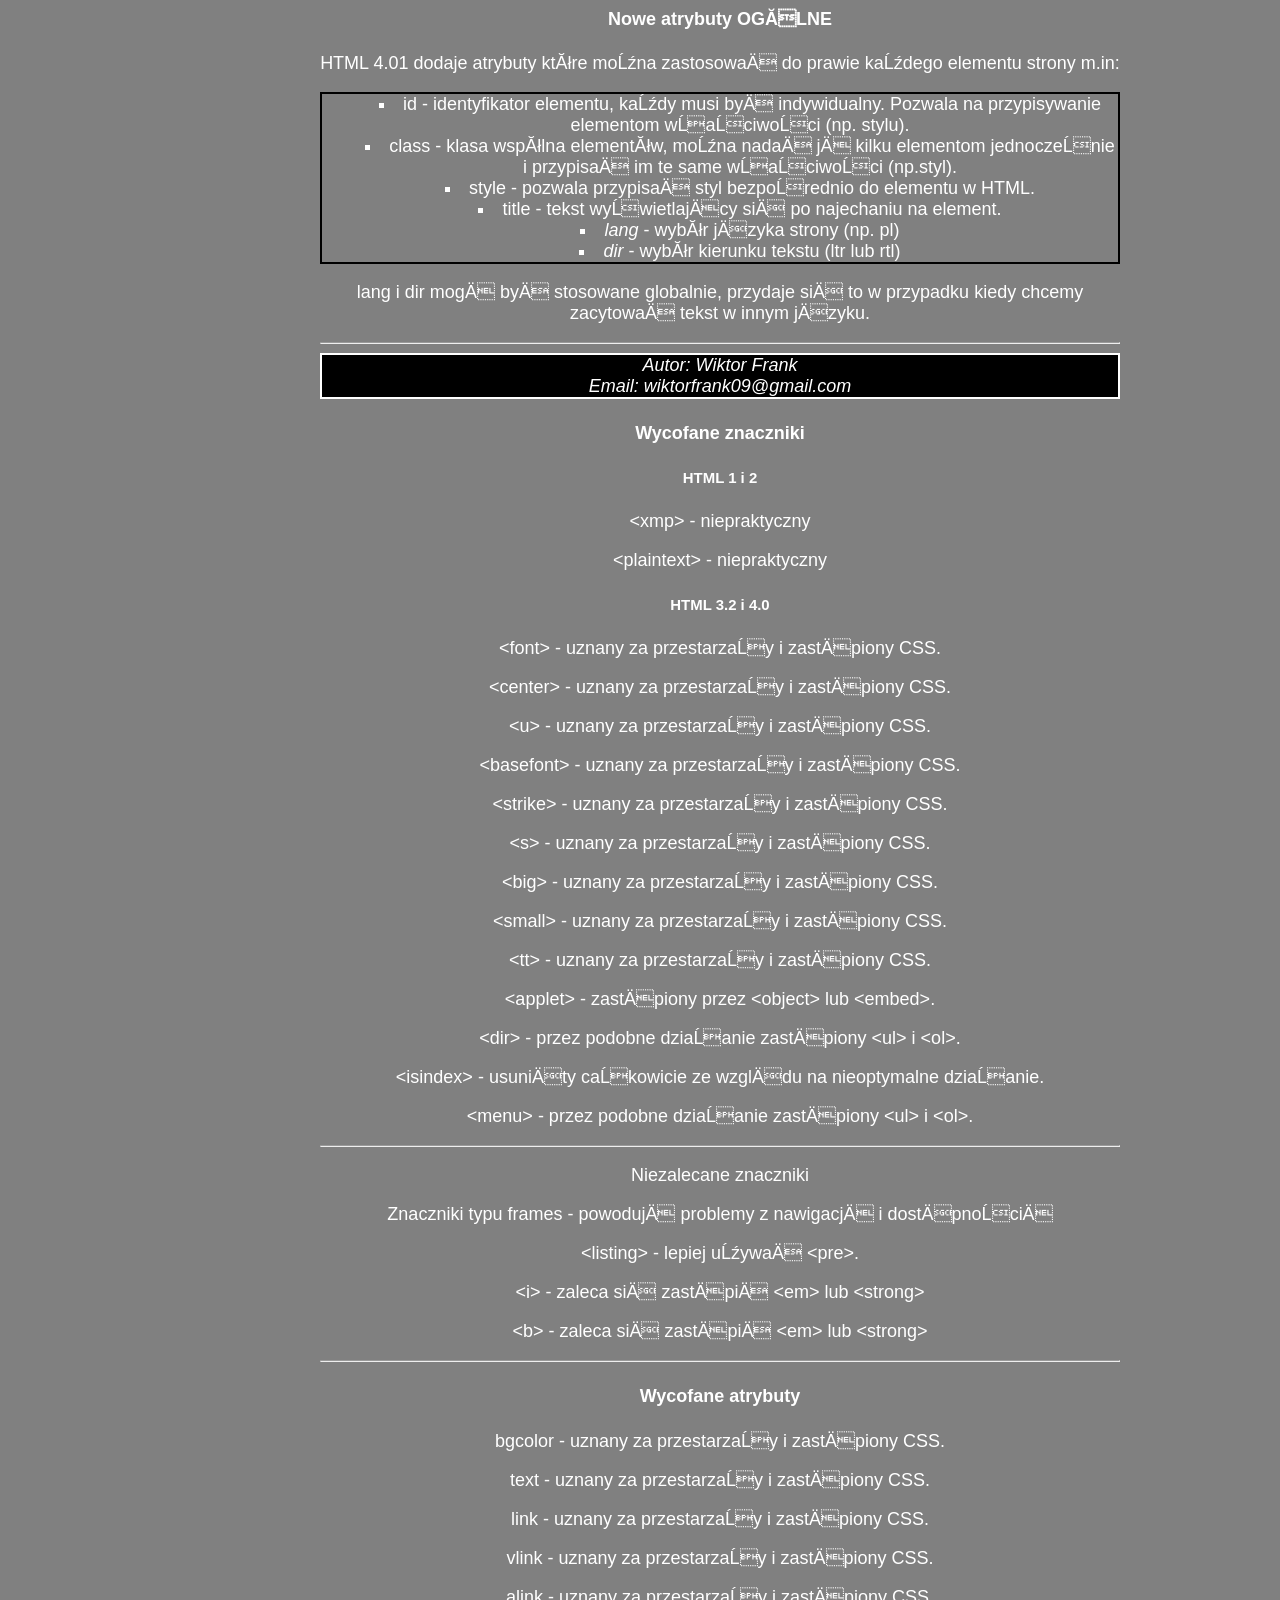
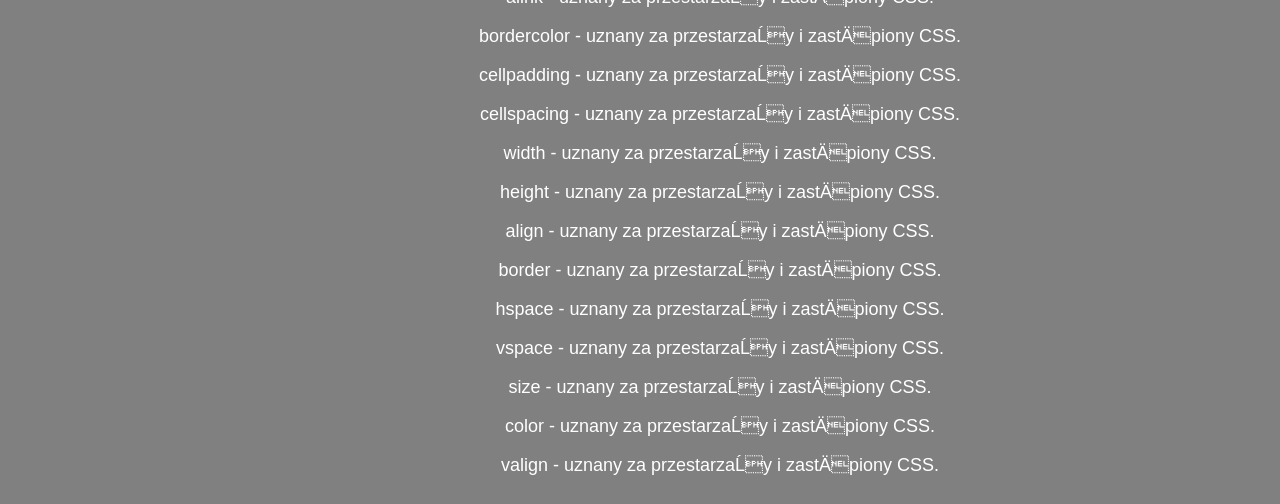
==== commit 19651041: "Add files via upload" ====
--- a/html 4.01/index.html
+++ b/html 4.01/index.html
@@ -1,23 +1,22 @@
-
 <!DOCTYPE HTML PUBLIC "-//W3C//DTD HTML 4.01//EN" "http://www.w3.org/TR/html4/strict.dtd">
-<html>
+<html lang="pl">
   <head>
     <title>Oficjalna strona o HTML 4.01</title>
     
-    <meta http-equiv="Content-Type" content="text/html; charset=ISO-8859-1">
-    <meta name="Copyright" content="© 1997 Wiktor Frank">
+    <meta http-equiv="Content-Type" content="text/html; charset=ISO-8859-2">
+    <meta name="copyright" content="© 1997 Wiktor Frank">
     <meta name="Author" content="Wiktor Frank">
     <link rel="stylesheet" href="style.css" type="text/css">
-    <link rel="icon" href="icon.png" type="image.png">
+    <link rel="icon" href="icon.png" type="image/png">
     <script type="text/javascript" src="main.js"></script>
 
   </head>
-<body onload="alert()">
-    <!--Przykladowy komentarz widac go tylko w kodzie.-->
-    <h1>HTML 4.01 - Najnowszy oficjalny standard stron internetowych.</h1>
-
-    <p>
-        Jeżeli chcesz zobaczyć dokładniejszy opis specyfikacji Kliknij
+  <body>
+    <!-- Przykładowy komentarz, widać go tylko w kodzie -->
+    <h1><abbr title="HyperText Markup Language">HTML</abbr> 4.01 - Najnowszy oficjalny standard stron internetowych</h1>
+
+    <p>
+        Jeżeli chcesz zobaczyć dokładniejszy opis specyfikacji, kliknij
       <a
         href="https://pl.wikipedia.org/wiki/HTML#Wersje_HTML"
         >tutaj</a
@@ -27,50 +26,79 @@
     <hr>
 
     <p>Ta strona została napisana w języku HTML 4.01 (1999).<br>
-    Strony, które nie tylko działają, ale też wyglądają</p>
-
-    <hr>
-
-    <h2>Wszystkie oficjalne znaczniki w HTML 4.01.</h2>
-    <p> Znaczniki w html zapisuje się zaczynając od &lt;, następnie nazwa znacznika,
+    Strony, które nie tylko działają, ale też wyglądają.</p>
+
+    <hr>
+
+    <h2>Wszystkie oficjalne znaczniki w HTML 4.01</h2>
+    <p> Znaczniki w HTML zapisuje się, zaczynając od &lt;, następnie nazwa znacznika,
       a na końcu &gt;. Do niektórych znaczników można dodać też atrybuty, wtedy 
       zaczyna się od &lt;, potem nazwa znacznika, potem atrybuty i ich wartości
-      np. href="link" itp, a na końcu &gt;</p>
-
-    <hr>
-    <a name="znacznikiHtml1"></a>
-    <h2>Znaczniki html 1, które zostały zachowane w html 4.01</h2>
-    <h3>Znaczniki struktury</h3>
+      np. href="link" itp. a na końcu &gt;.</p>
+
+    <hr>
+    
+    
+    <h2>&lt;!DOCTYPE&gt;</h2>
+    <p><dfn>&lt;!DOCTYPE&gt;</dfn> - to znacznik deklaracji wersji języka HTML, który został zachowany od wersji HTML 2.0.</p>
+    <p>Oto, jak należy go wpisać w HTML 4.01:</p>
+    <p>&lt;!DOCTYPE HTML PUBLIC "-//W3C//DTD HTML 4.01//EN" "http://www.w3.org/TR/html4/strict.dtd"&gt;</p>
+    <h2>Znaczniki struktury dokumentu</h2>
+    <h3>Znaczniki HTML 1, które zostały zachowane w HTML 4.01</h3>
     <ul>
         <li> 
-            &lt;html&gt; - Otwiera dokument HTML. Wszystko co widać i co nie, musi być w środku.
-        </li>
-
-        <li>
-           &lt;head&gt; - Sekcja naglowka. Tutaj umieszczamy informacje dla przeglądarki,
+           <dfn>&lt;html&gt;</dfn>  - Otwiera dokument HTML. Wszystko, co widać i to, czego nie widać, musi być w środku. <br>
+           Atrybuty: <br>
+           <dfn>lang</dfn> - wybór języka strony (np. pl) <br>
+           <dfn>dir</dfn> - wybór kierunku tekstu (ltr lub rtl)
+
+        </li>
+
+        <li>
+           <dfn>&lt;head&gt;</dfn> - Sekcja nagłówka. Tutaj umieszczamy informacje dla przeglądarki,
             które użytkownik zobaczy tylko pośrednio.
         </li>
 
 
 
         <li>
-            &lt;body&gt; - ostatni znacznik struktury, odpowiada za zawartość która
+            <dfn>&lt;body&gt;</dfn> - ostatni znacznik struktury, odpowiada za zawartość która
             wyświetla się na stronie, czyli to co widzi użytkownik.
         </li>
     </ul>
 
     <hr>
-    <h2>Znaczniki głowy (head)</h2>
-    <h3>Znaczniki html 4.01</h3>
-    <p>&lt;link&gt; - Połącznie html z zewnętrznymi plikami, np. css, js.</p>
-    <p>&lt;meta&gt; - Metadane dokumentu, wartości nie pobierane.</p>
-    <p>&lt;title&gt; - Tytuł strony. wyświetlany w pasku przeglądarki lub na liście stron.</p>
-    
-    <hr>
-    <h2>Znaczniki ciała (body)</h2>
-    <h3>Znaczniki nagłówków</h3>
-    <p>
-        Nagłówki od największego (h1) do najmniejszego (h6).
+    <h2>Znaczniki głowy (&lt;head&gt;)</h2>
+    <h3>Znaczniki HTML 4.01</h3>
+    <ul>
+        <li><dfn>&lt;link&gt;</dfn> - Połączenie HTML z zewnętrznymi zasobami, np. CSS, favicon.</li>
+        <li><dfn>&lt;meta&gt;</dfn> - Metadane dokumentu, wartości wewnętrzne nie pobierane z poza pliku.</li>
+        <li><dfn>&lt;title&gt;</dfn> - Tytuł strony. wyświetlany w pasku przeglądarki lub na liście stron.</li>
+        <li><dfn>&lt;script&gt;</dfn> - skrypt, można dodać i w &lt;body&gt; i w &lt;head&gt;.</li>
+        <li><dfn>&lt;style&gt;</dfn> - Wewnętrzny arkusz stylu.
+        <br> 
+        Atrybuty style:
+        type - deklaracja typu stylu (np.type="text/css")<br>
+        media - określa urządzenie dla którego obowiązuje styl.
+    </li>
+        <li><dfn>&lt;base&gt;</dfn> - określa bazowy URL dla linków względnych.</li>
+    </ul>
+
+    <hr>
+    <h2>Znaczniki ciała (&lt;body&gt;)</h2>
+
+    <h3>Znaczniki struktury ciała (&lt;body&gt;)</h3>
+    <h4>Nowe znaczniki HTML 4.01</h4>
+        <ul>
+        <li><dfn>&lt;div&gt;</dfn> - Ogólny kontener, pozwalający grupować elementy, przydatny przy stylowaniu w CSS.</li>
+        <li><dfn>&lt;span&gt;</dfn> - Kontener liniowy, służy do stylizacji fragmentów tekstu za pomocą CSS.</li>
+        
+    </ul>
+    <hr>
+
+    <h3>Znaczniki nagłówków (zachowane z HTML 1)</h3>
+    <p>
+        Nagłówki od największego (&lt;h1&gt;), do najmniejszego (&lt;h6&gt;).
     </p>
     <h1>&lt;h1&gt;</h1>
     <h2>&lt;h2&gt;</h2>
@@ -81,23 +109,19 @@
 
 
     <hr>
-    <h3>Akapity, tekst</h3>
+    <h3>Akapity, tekst i jego wyróżnienie</h3>
+    <h4>Znaczniki zachowane z HTML 1</h4>
     <ol>
         <li>
-            &lt;p&gt; - Akapit - podstawa każdego dokumentu tekstowego.
-        </li>
-        <li>
-            &lt;listing&gt; - znacznik odpowiadajacy za wyświetlanie tekstu, z zachowaniem znaków białych, ale nie interpretuje znaczników będących wewnątrz niego.
-        </li>
-        <li>
-            &lt;pre&gt; - Tekst preformatowany - zachowuje wszystkie znaki białe (spacje i
-            nowe linie), idealny do kodów i diagramów ASCII.
-        </li>
-        <li>&lt;address&gt; - Informacje o autorze.</li>
+            <dfn>&lt;p&gt;</dfn> - Akapit - podstawa każdego dokumentu tekstowego.
+        </li>
+        <li>
+            <dfn>&lt;pre&gt;</dfn> - Tekst preformatowany - zachowuje wszystkie znaki białe (spacje i nowe linie), idealny do kodów i diagramów ASCII.
+        </li>
+        <li><dfn>&lt;address&gt;</dfn> - Informacje o autorze.</li>
     </ol>
     <p>Przykładowe użycie &lt;pre&gt; do diagramu ASCII:</p>
     <pre>
- 
          ________
         /       /|
        /       / |
@@ -108,381 +132,439 @@
      |-------|/
       
     </pre>
-
-    <hr>
-    <h3>Linie i podziały</h3>
-    <ul>
-        <li>
-            &lt;hr&gt; - linia pozioma
-            Atrybut: <br>
-            noshade - jednolita linia bez cieniowania(efektu wypukłości).
-        </li>
-        <li>
-            &lt;br&gt; - przełamanie lini, czyli przeniesienie tekstu za &lt;br&gt; do nastepnej linijki.
-        </li>
-    </ul>
-    <p>Przykłady użycia atrybutu &lt;hr&gt;:</p>
-
-    <h4>noshade</h4>
-    <h5>hr bez noshade</h5>
-    <hr>
-    <h5>hr z noshade</h5>
-    <hr noshade>
-    <hr>
-    <h3>Linki i interakcje</h3>
+        <h4>Znaczniki zachowane z HTML 2.0</h4>
     <ol>
         <li>
-            &lt;a&gt; - hiperłącze (odnośnik), odnośnik do innej strony. <br>
-
-            name - odnośnik wewnątrz dokumentu, pozwala na szybsze szukanie tresci na stronie.
-            Przyklad: <br>
-            W jednym miejscu tworzymy &lt;a&gt;, o atrybucie name="nazwa", w innym miejsu tworzymy &lt;a href="#nazwa"&gt;. <br>
-            Żeby wszystko działało poprawnie trzeba name i href nadac te same wartości, tyle że w href, należy dodać # na początku (href="#nazwa").
+            <em><dfn>&lt;em&gt;</dfn> - Tekst wyróżniony, zwykle pokazywany w kursywie.</em>
+        </li>
+        <li>
+            <strong><dfn>&lt;strong&gt;</dfn> - Mocniejsze wyróżnienie tekstu, zwykle generowane jako pogrubienie. </strong>
+        </li>
+        <li>
+            <code><dfn>&lt;code&gt;</dfn> - Służy do zaznaczenia fragmentów kodu.</code> 
+        </li>
+        <li>
+            <samp><dfn>&lt;samp&gt;</dfn> - Dane wyjściowe programu (output).</samp>
+        </li>
+        <li>
+            <kbd><dfn>&lt;kbd&gt;</dfn> - Dane wejściowe.</kbd>
+        </li>
+        <li>
+            <var><dfn>&lt;var&gt;</dfn> - zmienna programistyczna lub matematyczna.</var>
+        </li>
+
+
+    </ol>
+    <h4>Nowe znaczniki w HTMl 4.01</h4>
+    <ul>
+        <li><dfn>&lt;abbr&gt;</dfn> - skrót</li>
+        <li><dfn>&lt;acronym&gt;</dfn> - akronim</li>
+        <li><dfn>&lt;dfn&gt;</dfn> - definicja terminu.</li>
+        <li><dfn>&lt;del&gt;</dfn> - oznaczenie usuniętego tekstu.</li>
+        <li><dfn>&lt;ins&gt;</dfn> - oznaczenie dodanego tekstu.</li>
+    </ul>
+    <hr>
+
+        <h3>Linie i podziały</h3>
+        <h4>Znaczniki zachowane z HTML 1</h4>
+    <ul>
+        <li>
+            <dfn>&lt;hr&gt;</dfn> - linia pozioma
+
+        </li>
+        <li>
+            <dfn>&lt;br&gt;</dfn> - przełamanie linii, czyli przeniesienie tekstu za &lt;br&gt; do następnej linijki.
+        </li>
+    </ul>
+        <hr>
+    <h3>Linki i hiperłącza</h3>
+    <ol>
+        <li>
+            <dfn>&lt;a&gt;</dfn> - hiperłącze (odnośnik), odnośnik do innej strony. <br>
+
+            Przykład odnośnik do elementu na stronie: <br>
+            W jednym miejscu tworzymy element, o atrybucie id="nazwa", w innym miejsu tworzymy &lt;a href="#id"&gt;. <br>
+            Żeby wszystko działało poprawnie trzeba id i href nadać te same wartości, tyle że w href, należy dodać # na początku (href="#id"). <br>
+            Przykład odnośnik do elementu poza stroną: <br>
+            Kopiujemy link wybranej strony i wstawiamy go do atrybutu href. <br>
+            &lt;a href="link"&gt;
         </li>
             
     </ol>
     <hr>
-
-    <h3>Listy</h3>
-    <ul>
-        <li>
-            &lt;ul&gt; - Lista wypunktowana (nie uporządkowana)
+        <h3>Listy</h3>
+    <ul>
+        <li>
+            <dfn>&lt;ul&gt;</dfn> - Lista wypunktowana (nie uporządkowana)
         </li>
     </ul>
     <hr>
     <ol>
         <li>
-            &lt;ol&gt; - Lista numerowana (uporządkowana)
+            <dfn>&lt;ol&gt;</dfn> - Lista numerowana (uporządkowana)
         </li>
     </ol>
     <p>
-      Do tych 2 list, do wszystkich podpunktów, wykorzystuje się znacznik &lt;li&gt;.
-    </p>
-    <p>
-      &lt;li&gt; - Element listy uporzadkowanej i nieuporządkowanej - każdy z elementów
+      Do tych 2 list, do wszystkich ich podpunktów, wykorzystuje się znacznik &lt;li&gt;.
+    </p>
+    <p>
+      <dfn>&lt;li&gt;</dfn> - Element listy uporządkowanej i nieuporządkowanej - każdy z podpunktów
       w tych listach musi znajdować się w &lt;li&gt;.
     </p>
     <br>
     <dl>
-        <dt>&lt;dl&gt; - Lista definicji</dt>
+        <dt><dfn>&lt;dl&gt;</dfn> - Lista definicji</dt>
         <dd>
             Pozwala tworzyć słowniki lub glosariusze.
         </dd>
     </dl>
     <p>
-        Znacznikiem wewnętrznym, listy definicji jest &lt;dt&gt; oraz &lt;dd&gt;.
-    </p>
-    <p>&lt;dt&gt; - Termin w liscie definicji.</p>
-    <p>
-        &lt;dd&gt; - Wyjaśnienie terminu w liscie definicji.
-    </p>
-    <hr />
+        Znacznikiem wewnętrznym, listy definicji są &lt;dt&gt; oraz &lt;dd&gt;.
+    </p>
+    <p><dfn>&lt;dt&gt;</dfn> - Termin w liście definicji.</p>
+    <p>
+        <dfn>&lt;dd&gt;</dfn> - Wyjaśnienie terminu w liście definicji.
+    </p>
+    <hr>
     <h3>Cytaty i bloki tekstów</h3>
+    <h4>Znaczniki zachowane z HTML 1</h4>
     <blockquote>
-      &lt;blockquote&gt; - Cytat blokowy - wyróżnia dłuższe fragmenty cytatów lub
+      <dfn>&lt;blockquote&gt;</dfn> - Cytat blokowy - wyróżnia dłuższe fragmenty cytatów lub
       tekstów z innych źrodeł.
     </blockquote>
+    <h4>Nowy znacznik HTML 4.01</h4>
+    <p><dfn>&lt;cite&gt;</dfn> - tytuł lub źródło tekstu cytowanego.</p>
+    <p><dfn>&lt;q&gt;</dfn> - krótkie cytaty liniowe.</p>
     <p>Przykład:</p>
     <blockquote>
       "Ignacego Łukasiewicza znamy jako wynalazcę lampy naftowej. Dzisiaj, kiedy
       lampa naftowa przeszła do lamusa techniki, ustąpiwszy miejsca doskonalszym
       sposobom oświetlenia, wynalazek stracił swoją pierwotną rangę. Blask
       żarówek i świetlówek nie przyćmił jednak samej postaci naszego rodaka,
-      przeciwnie - na tle dzisiejszgo stanu techniki jeszcze wyraźniej rysuje
-      się smiałość jego pomysłów, wielkość jego dzieła, pionierska rola
+      przeciwnie - na tle dzisiejszego stanu techniki jeszcze wyraźniej rysuje
+      się śmiałość jego pomysłów, wielkość jego dzieła, pionierska rola
       Łukasiewicza w położeniu podwalin pod wielkie przeobrażenia świata,
       których dzisiaj jesteśmy świadkami."
     </blockquote>
-    <p>~ Zbigniew Przyrowski w "Światło z ziemi" z 1973 r.</p>
-    <hr />
+    <cite>~ Zbigniew Przyrowski w "Światło z ziemi" z 1973 r.</cite>
+    <hr>
     <h3>Obrazy</h3>
-    <p>Przyklad: </p>
-    <img src="gif.gif" alt="przykladowy gif" title="obraz w gif">
+    <h4>Zachowane z HTML 1</h4>
+    <p>Przykład: </p>
+    <img src="gif.gif" alt="przykładowy gif" title="obraz w gif">
     <p>Takiego gifa lub zdjęcie można dodać w taki sposób:</p>
-    <p>&lt;img&gt; src="nazwa pliku.rozszerzenie (np. XBM/PPM, gif, png, jpg)."</p>
+    <p>&lt;img src="nazwa pliku.rozszerzenie"&gt; (np. XBM/PPM, gif, png, jpg).</p>
     <img src="icon.png" alt="ikona.png" title="ikona w png">
     <p>
-        Znacznik &lt;img&gt; posiada kilka atrybutów, między innymi alt. <br>
-        alt, to alternatywny opis obrazu na stronie, jeżeli obraz się nie wczyta alt wyswietli się zamiast niego.
+        Znacznik &lt;img&gt; posiada atrybut alt. <br>
+        <dfn>alt</dfn>, to alternatywny opis obrazu na stronie, jeżeli obraz się nie wczyta alt wyświetli się zamiast niego.
     </p>
     <p>Przykład: alt="przykładowy alternatywny opis obrazu".</p>
-    <img src="nieistniejacy plik" alt="Przykladowy alternatywny tekst ">
-    <hr>
-    <a name="znacznikiHtml2"></a>
-    <h2>Znaczniki html 2.0, które zostały zachowane w html 4.01.</h2>
-    <h3>&lt;DOCTYPE&gt;</h3>
-    <p>&lt;DOCTYPE&gt; - to znacznik deklaracji wersji języka html.</p>
-    <p>O to jak należy go wpisać w html 4.01:</p>
-    <p>&lt;!DOCTYPE HTML PUBLIC "-//W3C//DTD HTML 4.01//EN" "http://www.w3.org/TR/html4/strict.dtd"&gt;</p>
-    <p></p>
+    <img src="nieistniejacy plik" alt="Przykładowy alternatywny tekst ">
+    
+    <h4>Nowe w HTML 4.01</h4>
+    <ul>
+        <li>
+            <dfn>&lt;map&gt;</dfn> - służy do tworzenia map obrazów (hotspotów)
+        </li>
+        <li>
+            <dfn>&lt;area&gt;</dfn> - służy do tworzenia map obrazów (hotspotów)
+        </li>
+    </ul>
     <hr>
     <h3>Formularze i pola formularzy</h3>
     <h4>Znaczniki formularzy</h4>
+    <h5>Znaczniki zachowane od HTML 2.0</h5>
     <ol>
         <li>
-            &lt;form&gt; - formularz, pozostałe znaczniki formularza muszą się w nim znajdować, aby wszystko działało poprawnie. <br>
+            <dfn>&lt;form&gt;</dfn> - formularz, pozostałe znaczniki formularza muszą się w nim znajdować, aby wszystko działało poprawnie. <br>
             Atrybuty: <br>
-            action - URL, na który są wysyłane dane formularza. <br>
-            method - wybór metody przesyłu (GET lub POST). <br>
-            name - Nazwa formularza, umożliwiające identyfikacje w skryptach.
-        </li>
-        <li>&lt;input&gt; - pole formularza, jego zadanie jest zależne od podanej wartości atrybutu type. <br>
-            Najważniejszym atrybutem input jest type, mający pare wartości, które są bardzo potrzebne, aby zadeklarowac działanie pola. <br>
+            <dfn>action</dfn> - URL, na który są wysyłane dane formularza. <br>
+            <dfn>method</dfn> - wybór metody przesyłu (GET lub POST). <br>
+            
+        </li>
+        <li><dfn>&lt;input&gt;</dfn> - pole formularza, jego zadanie jest zależne od podanej wartości atrybutu type. <br>
+            Najważniejszym atrybutem input jest type, mający parę wartości, które są bardzo potrzebne, aby zadeklarowac działanie pola. <br>
             Wartości type: <br>
+            </li>
+    </ol>
+            <h5>Zachowane z HTML 2.0</h5>
             <dl>
-                <dt>text</dt>
+                <dt><dfn>text</dfn></dt>
                 <dd>Jednolinijkowe pole tekstowe.</dd>
-                <dt>password</dt>
-                <dd>Jednolinijkowe pole tekstowe, z tą różnicą, że jest przeznaczone na hasło, z tego powodu wartość jest ukryta wizualnie, aby nie mogły jej zobaczyć osoby nieporządane.</dd>
-                <dt>checkbox</dt>
+                <dt><dfn>password</dfn></dt>
+                <dd>Jednolinijkowe pole tekstowe, z tą różnicą, że jest przeznaczone na hasło, z tego powodu wartość jest ukryta wizualnie, aby nie mogły jej zobaczyć osoby niepożądane.</dd>
+                <dt><dfn>checkbox</dfn></dt>
                 <dd>Pole wyboru, które może zaznaczyć i odznaczyć. Pozwala na wybór jednej lub wielu opcji.</dd>
-                <dt>radio</dt>
-                <dd>Przycisk radiowy, wartość ta wzieła swoją nazwę od odbiorników radiowych, ponieważ korzystając z radia, równierz idzie wybrać tylko jedną stację na raz, a naciśnięcie jedengo przycisku powoduje wylaczenie się poprzedniego. <br>
-            Jak dziala? <br>
+                <dt><dfn>radio</dfn></dt>
+                <dd>Przycisk radiowy, wartość ta wzięła swoją nazwę od odbiorników radiowych, ponieważ korzystając z radia, również idzie wybrać tylko jedną stację na raz, a naciśnięcie jednego przycisku powoduje wyłączenie poprzedniego. <br>
+            Jak działa? <br>
             Jeżeli stworzymy dwa przyciski input type="radio" i nadamy im tego samego name, to będzie można wybrać tylko jeden z nich, a po kliknięciu w drugi pierwszy się wyłączy, oczywiście tak samo działa to po dodaniu większej ilości radio button'ów.</dd>
-                <dt>submit</dt>
+                <dt><dfn>submit</dfn></dt>
                 <dd>Przycisk wysyłający formularz, a następnie zostaje wyświetlony wynik przesłany przez serwer.</dd>
-                <dt>reset</dt>
+                <dt><dfn>reset</dfn></dt>
                 <dd>Przywraca pola do ich domyślnych wartości.</dd>
             </dl>
-            </li>
-            <br>
+            <h5>Nowe wartości w HTML 4.01</h5>
+            <dl>
+                <dt><dfn>hidden</dfn></dt>
+                <dd>ukryte pola formularza.</dd>
+                <dt><dfn>file</dfn></dt>
+                <dd>przesyłanie pliku.</dd>
+                <dt><dfn>image</dfn></dt>
+                <dd>przycisk obrazkowy</dd>
+            </dl>
+            <ol>
+            </li>
                 Poza type, &lt;input&gt; ma jeszcze 5 innych atrybutów. <br>
-                name - nazwa pola, umożliwa identyfikacje danych z pola (wiadomo gdzie ma zostać skierowana wartość w skrypcie). <br>
-                value - wartość domyślna pola lub w przypadku przycisku jest to napis na nim.<br>
-                checked - dla checkbox/radio, oznacza zaznaczone domyślnie. <br>
-                maxlength - maxymalna liczba znaków .
+                <dfn>name</dfn> - nazwa pola, umożliwia identyfikację danych z pola (wiadomo gdzie ma zostać skierowana wartość w skrypcie). <br>
+                <dfn>value</dfn> - wartość domyślna pola lub w przypadku przycisku jest to napis na nim.<br>
+                <dfn>checked</dfn> - dla checkbox/radio, oznacza zaznaczone domyślnie. <br>
+                <dfn>maxlength</dfn> - maksymalna liczba znaków.
+                <dfn>size</dfn> - określa wielkość pola.
 
             <li>
                 &lt;textarea&gt; - wieloliniowe pole tekstowe. <br>
                 Atrybuty: <br>
-                rows - liczba wierszy. <br>
-                cols - liczba kolumn.
+                <dfn>rows</dfn> - liczba wierszy. <br>
+                <dfn>cols</dfn> - liczba kolumn.
 
             </li>
             <li>
-                &lt;select&gt; - Lista rozwijana. <br>
-                Atrybuty: <br>
-                name - Nazwa pola, dla identyfikacji. <br>
-                multiple - Możliwośś zaznaczenia kilku opcji.
+                <dfn>&lt;select&gt;</dfn> - Lista rozwijana. <br>
+                Atrybuty: <br>
+                <dfn>name</dfn> - Nazwa pola, dla identyfikacji. <br>
+                <dfn>multiple</dfn> - Możliwość zaznaczenia kilku opcji.
             </li>
             <li>
-                &lt;option&gt; - element listy select. <br>
-                Atrybuty: <br>
-                value - Wartość elementu(nazwa, liczba itp). <br>
-                selected - Czy jest domyślnie wybrany.
-            </li>
+                <dfn>&lt;option&gt;</dfn> - element listy select. <br>
+                Atrybuty: <br>
+                <dfn>disabled</dfn>
+                <dfn>value</dfn> - Wartość elementu (nazwa, liczba itp.) <br>
+                <dfn>selected</dfn> - Czy jest domyślnie wybrany.
+            </li>
+            </ol>
+
+        <h5>Znaczniki dodane w HTML 4.01</h5>
+
+        <ul>
+            <li><dfn>&lt;fieldset&gt;</dfn> - Pozwala grupować powiązane pola formularza.</li>
+            <li><dfn>&lt;legend&gt;</dfn> - tytuł grupy &lt;fieldset&gt;.</li>
+            <li><dfn>&lt;label&gt;</dfn> - etykieta dla pól formularza, poprawia dostępność i obsługę kliknięć.</li>
+            <li><dfn>&lt;optgroup&gt;</dfn> - grupowanie opcji w &lt;select&gt;.
+                <br>
+                Atrybuty: <br>
+                <dfn>disabled</dfn>
+            </li>
+            <li><dfn>&lt;button&gt;</dfn> - bardziej elastyczny przycisk.</li>
+        </ul>
 
 
 
     <hr>
     <h4>Przykładowy formularz</h4>
-    <p>NIE PODAWAJ PRAWDZIWYCH DANYCH W INTERNECIE, JEŻELI NIE JEST TO KONIECZNE, MOŻE TO GROZIĆ ICH KRADZIEŻĄ!</p>
+    <p><strong>NIE PODAWAJ PRAWDZIWYCH DANYCH W INTERNECIE, JEŻELI NIE JEST TO KONIECZNE, MOŻE TO GROZIĆ ICH WYKRADNIĘCIEM!</strong></p>
         <form action="" method="post">
 
-
-            <input type="text" value="przykladowa domyslna wartosc" name="text">
-
-            <input type="password" maxlength="10" name="password">
-
-            <input type="checkbox" name="checkbox" checked value="Przykladowy checkbox">
+            <fieldset id="inputs">
+                <legend>Inputy</legend>
+            <input type="text" value="przykładowa domyślna wartość" name="text">
+            <label for="password">
+                Hasło
+            <input type="password" maxlength="10" name="password" id="password">
+            </label>
+            <input type="checkbox" name="checkbox" checked value="Przykładowy checkbox">
 
             <input type="radio" value="radio button 1" name="radio">
             <input type="radio" value="radio button 2" name="radio">
 
-            <input type="submit" value="Przeslij" name="submit">
+            <input type="submit" value="Prześlij" name="submit">
 
             <input type="reset" value="Resetuj" name="reset">
+            </fieldset>
 
             <select name="select" multiple>
-                <option value="1">1</option>
-                <option value="opcja">opcja</option>
+
+                <optgroup label="liczby">
+                    <option value="1">1</option>
+                    <option value="2">2</option>
+                </optgroup>
+
+
+                <optgroup label="wyrazy">
+                    <option value="wybor">wybór</option>
+                    <option value="opcja">opcja</option>
+                </optgroup>
+                                
             </select>
 
-
+            
 
             <textarea name="textarea">Tutaj znacznik textarea, wpisz tekst.</textarea>
+            <button>Button</button>
 
 
 
     </form>
     <hr>
-    <h4>Tekst i jego wyróżnianie</h4>
-    <ol>
-        <li>
-            <em>&lt;em&gt; - Tekst wyróżniony, zwykle pokazywany w kursywie (NIE OBSLUGIWANY PRZEZ NIEKTÓRE PRZEGLĄDARKI!).</em>
-        </li>
-        <li>
-            <strong>&lt;strong&gt; - Mocniejsze wyróżnienie tekstu, zwykle generowane jako pogrubienie (NIE OBSLUGIWANY PRZEZ NIEKTÓRE PRZEGLĄDARKI!). </strong>
-        </li>
-        <li>
-            <code>&lt;code&gt; - Służy do zaznacznia fragmentów kodu.</code> 
-        </li>
-        <li>
-            <samp>&lt;samp&gt; - Dane wyjściowe programu (output).</samp>
-        </li>
-        <li>
-            <kbd>&lt;kbd&gt; - Dane wejściowe.</kbd>
-        </li>
-        <li>
-            <var>&lt;var&gt; - zmienna programistyczna lub matematyczna.</var>
-        </li>
-
-
-    </ol>
-    <hr>
-    <a name="znacznikiHtml3"></a>
-    <h3>Znaczniki html 3.2, zachowane w html 4.01.</h3>
-    <h4>Tabele</h4>
-    <ol>
-        <li>&lt;table&gt; - znacznik ogólny tabeli, w nim pisze się wszystkie znaczniki w tabeli
-            <br>
-
+       <h4>Tabele</h4>
+       <h5>Znaczniki zachowane z HTML 3.2</h5>
+            <ol>
+                <li><dfn>&lt;table&gt;</dfn> - znacznik ogólny tabeli, w nim pisze się wszystkie znaczniki w tabeli
+                    <br>
+
+                    
+                </li>
+                <li><dfn>&lt;tr&gt;</dfn> - wiersz tabeli <br>
+                Atrybuty: <br>
+                    
+                
+
+
+                </li>
+                <li><dfn>&lt;td&gt;</dfn> - komórka danych tabeli <br>
+                Atrybuty: <br>
+                    
+
+                <dfn>colspan</dfn> - łączenie komórek poziomo (kolumnami) <br>
+                <dfn>rowspan</dfn> - łączenie komórek pionowo (wierszami)
             
-        </li>
-        <li>&lt;tr&gt; - wiersz tabeli <br>
-        Atrybuty: <br>
-            
-        
-
-
-        </li>
-        <li>&lt;td&gt; - komórka danych tabeli <br>
-        Atrybuty: <br>
-            
-
-        colspan - łączenie komórek poziomo (kolumnami) <br>
-        rowspan - łączenie komórek pionowo (wierszami)
-    
-    </li>
-        <li>&lt;th&gt; - komórka nagłówkowa tabeli <br>
-        Atrybuty: <br>
-            
-
-        colspan - łączenie komórek poziomo (kolumnami) <br>
-        rowspan - łączenie komórek pionowo (wierszami)</li>
-    </ol>
-    <table>
-        <tr>
-            <th>&lt;th&gt; - nagłówek</th>
-            <td colspan="2">&lt;td&gt; - komórka</td>
-        </tr>
-        <tr>
-            <th rowspan="4">&lt;th&gt; - nagłówek</th>
-            <td>&lt;td&gt; - komórka</td>
-        </tr>
-        <tr>
-            <td>&lt;td&gt; - komórka</td>
-            <td>&lt;td&gt; - komórka</td>
-        </tr>
-        <tr>
-            <td>&lt;td&gt; - komórka</td>
-        </tr>
-
-    </table>
-    <hr>
-    <h4>Skrypty</h4>
-    <p>&lt;script&gt; - Umożliwia pisanie lub podłączanie zewnętrznych skryptów, czyli funkcji programu (najczęściej JavaScript).</p>
-    <script type="text/javascript" src="main.js"></script>
-    <p>NOWE!!!</p>
-    <p>Odnosząc się do tego skryptów, które w poprzednej wersji były bardzo ubogie w możliwości, w wersji html 4.01, nabrały kolorytu.
-
-    </p>
-    <p>Teraz między innymi oficjalnie można łączyć zewnętrzne pliki .js, dzięki czemu łatwiej utzrymać porządek w kodzie. </p>
-    <p>Z tego powodu składnia się troche zmeniła.</p>
-    <h4>Opcja numer 1</h4>
-    <p>Pisanie skryptu bezpośrednio w pliku html:</p>
-    <p>&lt;script&gt; type="text/javascript" >
-        "treść skryptu"
-    &lt;/script&gt;</p>
-    <h4>Opcja numer 2</h4>
-    <p>Pisanie skryptu w osobnym pliku</p>
-    &lt;script&gt; type="text/javascript" src="nazwa_pliku.js">&lt;/script&gt;
-    <p>W tym przypadku jest to akurat JavaScript.</p>
-    <p>Nastepny problem to fakt, że większość osób niezna tego języka i jego funkcji, więc zostaną one tutaj opisane</p>
-    <h4>Operacje w JS</h4>
-    <p>Pierwszą operacją będzie alert, umożliwia on wysyłanie komunikatu nastronie, który wyświetla się w wyskakującym okienku.</p>
-    <p><code>    function alert(){
-        alert("Witaj na oficjalnej stornie, o standardach internetowych. W tym HTML 4.01, CSS oraz JS.");
-    }</code></p>
-    <p>Zaczynając od początku mamy <strong>function</strong>, czyli po prostu funkcje, dzięki nie po przeprowadzniu jakichś obliczeń raz mamy już zapamiętane jaki był ich przebieg, dzieki, czemu wystarczy się do niej odnieść, aby powtorzyć tak ową funkję</p>
-    <p>Następnie jest <strong>nazwa funkcji</strong>, funkcje muszą mieć nazwy, aby dało się je identyfikować w kodzie.</p>
-    <p>Potem mamy <strong>klamry"{}"</strong>, które oznaczają zawartość funkcji.</p>
-    <p>Następnie jest <strong>działanie</strong>, w tym przypadku <strong>alert</strong>, czyli własnie to wyskakujące okienko.</p>
-    <p>To co jest na prawo od działania, to zazwyczaj <strong>atrybuty</strong> i znajdują się w nawiasach, w tym przypdku mamy alert o <strong>wartości</strong> "Witaj na oficjalnej stornie, o standardach internetowych. W tym HTML 4.01, CSS oraz JS.".</p>
-    <p>Jest to wartość w <strong>stringu</strong>, czyli w ciągu znaków, ciąg znaków to taka jakby <strong>tablica indekoswana</strong>, gdzie każdy znak ma osobny indexs, ale do tego przejdziemy potem ,najważneijsze jest to że ten typ danych, może przechowywać wszystkie znaki.</p>
-    <p>Jak już jesteśmy w temacie typów danych, to możemy je po krótce omówić.</p>
-    <p>Pierwszy, czyli string, już znamy. Następny jest <strong>Undefined</strong>, czyli zmienna, bez wartości.</p>
-    <p>Na co komu zmienna bez wartości?</p>
-    <p>Przydaje się ona dla tego, że możesz stworzyć zmienną bez wartości, a następnie ją nadpisać.</p>
-    <p>Kolejny jest <strong>null</strong>  czyli wartość pusta, niby to samo co poprzednie, ale jednak wartość jest, tylko ta wartość jest pusta, co ozancza, że można się do niej odnieść, ale nic nie wnosi.</p>
-    <p>W końcu zaczynają się ciekawe typy danych, a więc <strong>boolean</strong>, czyli wartość fałszywa lub prawdziwa, boolean, posiada tylko dwie wartości, <em>true</em> lub <em>false</em>, dzięki temu można przypisać mu wartość wyniku jakiegoś działania, jako np. prawdziwe, bo wynik był poprawny dla danego twierdzenia, abo można wysłać mu fałsz, czyli wartość błedną dla danego zadania, dzięki temu mogą zostać wykonane dwa rózne wydarzenia, w zależności od prawdziwości wartości, względem oczekiwanego rezulatu.</p>
-    <p>Następnie mamy <strong>number</strong>, czyli typ, który pozwala przechowywać liczby, ale nie tylko. Wartość typu number, moze przechowywać takie wartości jak <strong>NaN</strong>, czyli nie jest liczbą lub <strong>Infinity</strong>, czyli nieskończoność.</p>
-    <p>A na sam koniec, jedyny w swoim rodzaju Object, to jedyny typ złożony w js.</p>
-    <p>Odpowiada za przechowywanie wartości obiektowych, których w js jest pełno, a z czasem, mogę poręczyć, że pojawi się tylko coraz więcej.</p>
-    <p>Do wartości typu object, należą, takie elementy jak, <strong>tablice Array</strong>, czyli tablice indeksowae, od 0 do wyznaczonego maximum. Funkcje, czyli instrukcje działań, które przyśpieszaja pisanie, oczyszczają kod z niepotrzebnych linijek, a jednoczesnie, zabezpieczają sprzęt i dziłanie programu. </p>
-    <p>Do innych klas elementów mieszczących się w typie danych Object, należą <strong>Math</strong>(Zbiór funkcji matematycznych) oraz <strong>Date</strong>(zbiór wartości czasowych). </p>
-    <p>Dodatkowo do elemntów obiektowych należą równierz <strong>RegExp</strong>, <strong>Error</strong>, oraz <strong>Number</strong>, <strong>String</strong> i <strong>Boolean</strong>, tyle że w wersji obiektowej, a różnica w pisowni, jest w pierwszej, małej, bądź dużej literze.</p>
-    <p>RegExp odpowiada za zauważanie schematów, wzorców. Poza możliwością true/false, jest jeszcze wersja z null. Można go zastosować np. do sprwadzania, czy mail został poprawnie wpisany, przez użytkownika.</p>
-    <p>Natomiast Error, słuzy do tworzenia własnych błedów, ponieważ, błędy nie wychwycone, z reguły psują działanie całej reszty kodu.</p>
-
-    <p>Tutaj formularz z zastosowaniem tych elemetnów, a pod nim wytłuamczenie.</p>
-    
-        <input type="text" name="mail">
-        <button onclick="Sprawdzanie_maila()">Sprawdź</button>
-    
+            </li>
+                <li><dfn>&lt;th&gt;</dfn> - komórka nagłówkowa tabeli <br>
+                Atrybuty: <br>
+                    
+
+                <dfn>colspan</dfn> - łączenie komórek poziomo (kolumnami) <br>
+                <dfn>rowspan</dfn> - łączenie komórek pionowo (wierszami)</li>
+            </ol>
+        <h5>Znaczniki dodane w HTML 4.01</h5>
+            <ul>
+                <li><dfn>&lt;caption&gt;</dfn> - tytuł tabeli.</li>
+                <li><dfn>&lt;thead&gt;</dfn>, <dfn>&lt;tfoot&gt;</dfn>, <dfn>&lt;tbody&gt;</dfn> - semantyczne oznaczanie fragmentów tabeli</li>
+                <li><dfn>&lt;col&gt;</dfn>, <dfn>&lt;colgroup&gt;</dfn> - tworzenie logicznej grupy kolumn w tabeli, żeby ustawić wspólne wartości kolumn.</li>
+            </ul>
+
+            <p>Przykład:</p>
+            <table>
+                <colgroup>
+                    <col span="1" class="kolumna1">
+                    <col span="1" class="kolumna2">
+                    <col span="1" class="kolumna3">
+                </colgroup>
+                <thead>
+                    <tr>
+                        <th>&lt;th&gt; - nagłówek(thead)</th>
+                        <th colspan="4">&lt;th&gt; - nagłówek (colspan 4)(thead)</th>
+                    </tr>
+                </thead>
+                <tfoot>
+                    <tr>
+                        <td>&lt;td&gt; - komórka (tfoot)</td>
+                    </tr>
+                </tfoot>
+                <tbody>
+                    <tr>
+
+                        <td rowspan="3">&lt;td&gt; - komórka (rowspan 3)(tbody)</td>
+                        <td rowspan="3">&lt;td&gt; - komórka (rowspan 3)(tbody)</td>
+                    </tr>
+                    <tr>
+                        <td>&lt;td&gt; - komórka(tbody)</td>
+                        
+                    </tr>
+                    <tr>
+                        <td>&lt;td&gt; - komórka(tbody)</td>
+                    </tr>
+                    
+                </tbody>
+
+            </table>
+    <hr>
+        <h4>Skrypty</h4>
+    <p><dfn>&lt;script&gt;</dfn> - Umożliwia pisanie lub podłączanie zewnętrznych skryptów, czyli funkcji programu (najczęściej JavaScript).</p>
+    <h5>Przykład w pliku zewnętrznym</h5>
+    <script type="text/javascript" src="helloWorld.js"></script>
+    <h5>Przykład w wewnątrz HTML</h5>
+    <script type="text/javascript">function helloWorld(){alert('Hello World!');}</script>
+    <code>function helloWorld(){alert('Hello World!');}</code>
+    <a href="">Więcej o skryptach znajdziesz tutaj</a>
+
+    <hr>
+
+    <h4>Multimedia</h4>
+    <ul>
+        <li><dfn>&lt;object&gt;</dfn> - Służy do zamieszczania treści multimedialnych.</li>
+        <li><dfn>&lt;param&gt;</dfn> - parametr dla object.</li>
+        <li><dfn>&lt;iframe&gt;</dfn> - Umieszczanie innej strony wewnątrz okienka na stronie. <br>
+        (<strong>UWAGA! Może powodować problemy z dostępnością.</strong>)</li>
+    </ul>
+    <hr>
+    <h4>Nowe atrybuty OGÓLNE</h4>
+    <p>HTML 4.01 dodaje atrybuty które można zastosować do prawie każdego elementu strony m.in:
+    </p>
+    <ul>
+        <li>id - identyfikator elementu, każdy musi być indywidualny. Pozwala na przypisywanie elementom właściwości (np. stylu).</li>
+        <li>class - klasa wspólna elementów, można nadać ją kilku elementom jednocześnie i przypisać im te same właściwości (np.styl). </li>
+        <li>style - pozwala przypisać styl bezpośrednio do elementu w HTML.</li>
+        <li>title - tekst wyświetlający się po najechaniu na element.</li>
+        <li><dfn>lang</dfn> - wybór języka strony (np. pl) <br></li>
+        <li><dfn>dir</dfn> - wybór kierunku tekstu (ltr lub rtl)</li>
+    </ul>
+    <p>lang i dir mogą być stosowane globalnie, przydaje się to w przypadku kiedy chcemy zacytować tekst w innym języku.</p>
     <hr>
     <address>
         Autor: Wiktor Frank<br>
         Email: wiktorfrank09@gmail.com
     </address>
     <h4>Wycofane znaczniki</h4>
-    <h5>Html 1 i 2</h5>
+    <h5>HTML 1 i 2</h5>
     <p>&lt;xmp&gt; - niepraktyczny</p>
     <p>&lt;plaintext&gt; - niepraktyczny</p>
-    <h5>Html 3.2 i 4.0</h5>
-    <p>&lt;font&gt; - uznany za przestarzały i zastąpiony css.</p>
-    <p>&lt;center&gt; - uznany za przestarzały i zastąpiony css.</p>
-    <p>&lt;u&gt; - uznany za przestarzały i zastąpiony css.</p>
-    <p>&lt;basefont&gt; - uznany za przestarzały i zastąpiony css.</p>
-    <p>&lt;strike&gt; - uznany za przestarzały i zastąpiony css.</p>
-    <p>&lt;s&gt; - uznany za przestarzały i zastąpiony css.</p>
-    <p>&lt;big&gt; - uznany za przestarzały i zastąpiony css.</p>
-    <p>&lt;small&gt; - uznany za przestarzały i zastąpiony css.</p>
-    <p>&lt;tt&gt; - uznany za przestarzały i zastąpiony css.</p>
+    <h5>HTML 3.2 i 4.0</h5>
+    <p>&lt;font&gt; - uznany za przestarzały i zastąpiony CSS.</p>
+    <p>&lt;center&gt; - uznany za przestarzały i zastąpiony CSS.</p>
+    <p>&lt;u&gt; - uznany za przestarzały i zastąpiony CSS.</p>
+    <p>&lt;basefont&gt; - uznany za przestarzały i zastąpiony CSS.</p>
+    <p>&lt;strike&gt; - uznany za przestarzały i zastąpiony CSS.</p>
+    <p>&lt;s&gt; - uznany za przestarzały i zastąpiony CSS.</p>
+    <p>&lt;big&gt; - uznany za przestarzały i zastąpiony CSS.</p>
+    <p>&lt;small&gt; - uznany za przestarzały i zastąpiony CSS.</p>
+    <p>&lt;tt&gt; - uznany za przestarzały i zastąpiony CSS.</p>
     <p>&lt;applet&gt; - zastąpiony przez &lt;object&gt; lub &lt;embed&gt;.</p>
     <p>&lt;dir&gt; - przez podobne działanie zastąpiony &lt;ul&gt; i &lt;ol&gt;.</p>
-    <p>&lt;isindex&gt; - usunięty całkowicie ze względu na nie optymalne działanie.</p>
+    <p>&lt;isindex&gt; - usunięty całkowicie ze względu na nieoptymalne działanie.</p>
     <p>&lt;menu&gt; - przez podobne działanie zastąpiony &lt;ul&gt; i &lt;ol&gt;.</p>
     <hr>
     <p>Niezalecane znaczniki</p>
     <p>Znaczniki typu frames - powodują problemy z nawigacją i dostępnością</p>
-    <p>&lt;listing&gt;  - lepiej uzywac &lt;pre&gt;.</p>
+    <p>&lt;listing&gt; - lepiej używać &lt;pre&gt;.</p>
     <p>&lt;i&gt; - zaleca się zastąpić &lt;em&gt; lub &lt;strong&gt;</p>
     <p>&lt;b&gt; - zaleca się zastąpić &lt;em&gt; lub &lt;strong&gt;</p>
 
     <hr>
 
     <h4>Wycofane atrybuty</h4>
-    <p>bgcolor - uznany za przestarzały i zastąpiony css.</p>
-    <p>text - uznany za przestarzały i zastąpiony css.</p>
-    <p>link - uznany za przestarzały i zastąpiony css.</p>
-    <p>vlink - uznany za przestarzały i zastąpiony css.</p>
-    <p>alink - uznany za przestarzały i zastąpiony css.</p>
-    <p>bordercolor - uznany za przestarzały i zastąpiony css.</p>
-    <p>cellpadding - uznany za przestarzały i zastąpiony css.</p>
-    <p>cellspacing - uznany za przestarzały i zastąpiony css.</p>
-    <p>width - uznany za przestarzały i zastąpiony css.</p>
-    <p>height - uznany za przestarzały i zastąpiony css.</p>
-    <p>align - uznany za przestarzały i zastąpiony css.</p>
-    <p>border - uznany za przestarzały i zastąpiony css.</p>
-    <p>hspace - uznany za przestarzały i zastąpiony css.</p>
-    <p>vspace - uznany za przestarzały i zastąpiony css.</p>
-    <p>size - uznany za przestarzały i zastąpiony css.</p>
-    <p>color - uznany za przestarzały i zastąpiony css.</p>
-    <p>valign - uznany za przestarzały i zastąpiony css.</p>
+    <p>bgcolor - uznany za przestarzały i zastąpiony CSS.</p>
+    <p>text - uznany za przestarzały i zastąpiony CSS.</p>
+    <p>link - uznany za przestarzały i zastąpiony CSS.</p>
+    <p>vlink - uznany za przestarzały i zastąpiony CSS.</p>
+    <p>alink - uznany za przestarzały i zastąpiony CSS.</p>
+    <p>bordercolor - uznany za przestarzały i zastąpiony CSS.</p>
+    <p>cellpadding - uznany za przestarzały i zastąpiony CSS.</p>
+    <p>cellspacing - uznany za przestarzały i zastąpiony CSS.</p>
+    <p>width - uznany za przestarzały i zastąpiony CSS.</p>
+    <p>height - uznany za przestarzały i zastąpiony CSS.</p>
+    <p>align - uznany za przestarzały i zastąpiony CSS.</p>
+    <p>border - uznany za przestarzały i zastąpiony CSS.</p>
+    <p>hspace - uznany za przestarzały i zastąpiony CSS.</p>
+    <p>vspace - uznany za przestarzały i zastąpiony CSS.</p>
+    <p>size - uznany za przestarzały i zastąpiony CSS.</p>
+    <p>color - uznany za przestarzały i zastąpiony CSS.</p>
+    <p>valign - uznany za przestarzały i zastąpiony CSS.</p>
 
 
 
 </body>
-</html>+</html>
+
+    
--- a/html 4.01/style.css
+++ b/html 4.01/style.css
@@ -0,0 +1,46 @@
+body{
+    background-color: gray;
+    color: white;
+    text-align: center;
+    font-family: Arial, Helvetica, sans-serif;
+    font-size: large;
+    width: 800px;
+    margin-left: 25%;
+    font-weight: 300;
+}
+
+ul{
+    list-style-type: square;
+    list-style-position: inside;
+    border-color: black;
+    border-width: 2px;
+    border-style: solid;
+
+}
+
+ol{
+    list-style-position: inside;
+}
+
+pre{
+    text-align: left;
+}
+
+address{
+    background-color: black;
+    border-color: white;
+    border-width: 2px;
+    border-style: solid;
+}
+
+dd{
+    list-style-position: inside;
+}
+
+.kolumna1{
+    background-color: red;
+}
+.kolumna2{
+    background-color: blue;
+}
+.kolumna3{background-color: green;}
